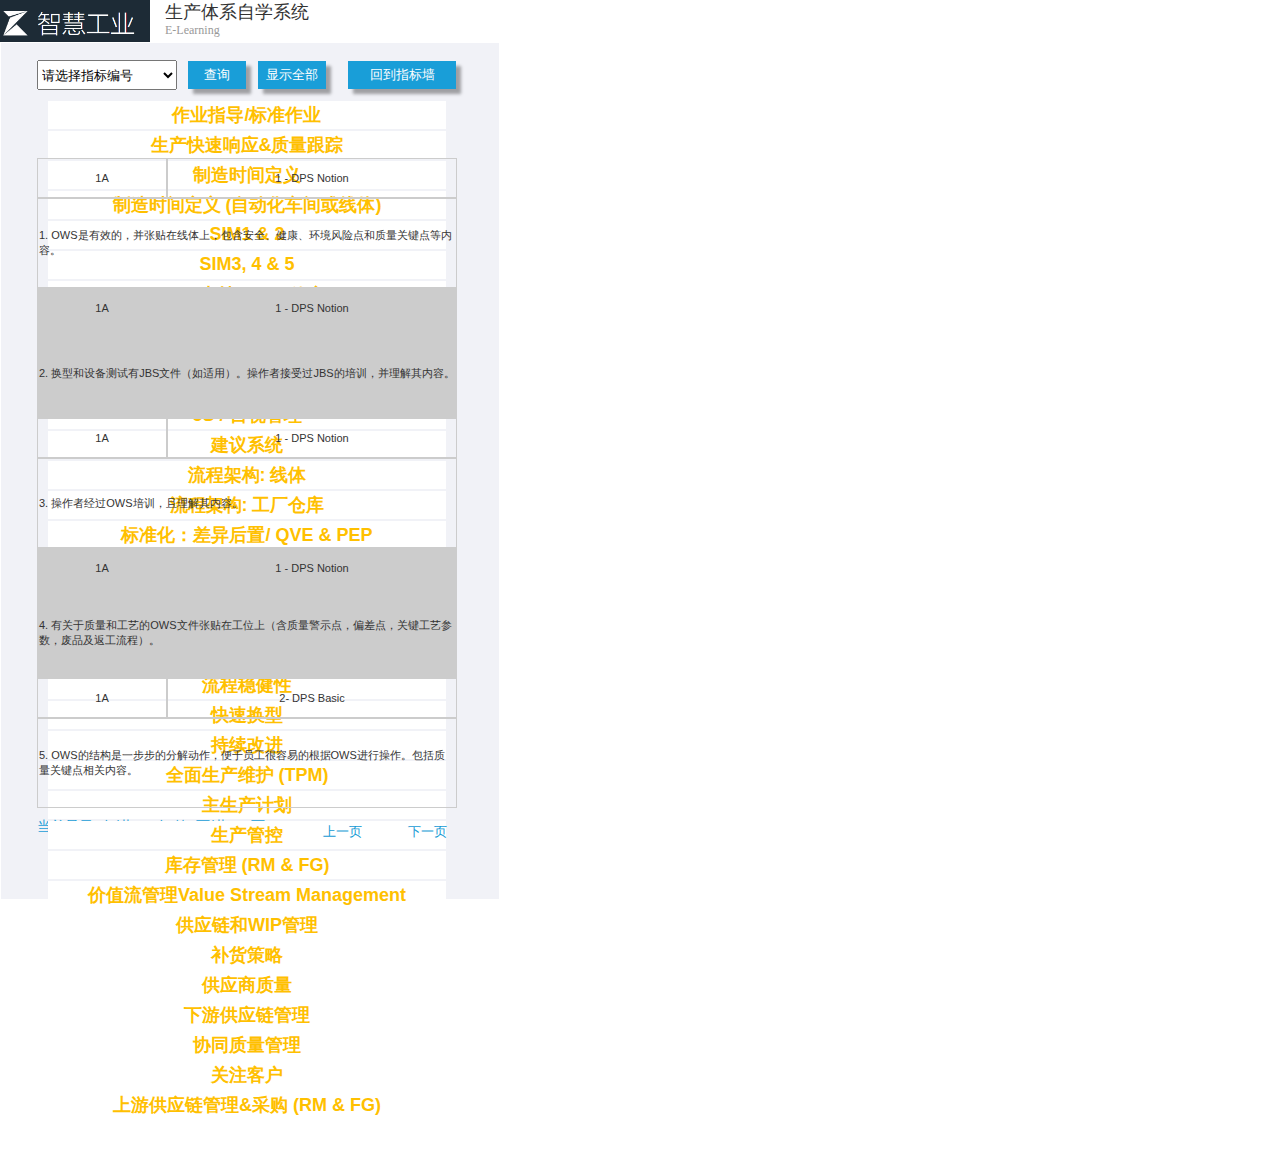
==== detail_-cell.html @ 0a9aace2 "ver1" ====
﻿<!DOCTYPE html>
<html>
  <head>
    <title>detail -cell</title>
    <meta http-equiv="X-UA-Compatible" content="IE=edge"/>
    <meta http-equiv="content-type" content="text/html; charset=utf-8"/>
    <meta name="apple-mobile-web-app-capable" content="yes"/>
    <link href="data/apple-touch-icon.png" rel="apple-touch-icon"/>
    <link href="resources/css/axure_rp_page.css" type="text/css" rel="stylesheet"/>
    <link href="data/styles.css" type="text/css" rel="stylesheet"/>
    <link href="files/detail_-cell/styles.css" type="text/css" rel="stylesheet"/>
    <script src="resources/scripts/jquery-1.7.1.min.js"></script>
    <script src="resources/scripts/jquery-ui-1.8.10.custom.min.js"></script>
    <script src="resources/scripts/axure/axQuery.js"></script>
    <script src="resources/scripts/axure/globals.js"></script>
    <script src="resources/scripts/axutils.js"></script>
    <script src="resources/scripts/axure/annotation.js"></script>
    <script src="resources/scripts/axure/axQuery.std.js"></script>
    <script src="resources/scripts/axure/doc.js"></script>
    <script src="data/document.js"></script>
    <script src="resources/scripts/messagecenter.js"></script>
    <script src="resources/scripts/axure/events.js"></script>
    <script src="resources/scripts/axure/recording.js"></script>
    <script src="resources/scripts/axure/action.js"></script>
    <script src="resources/scripts/axure/expr.js"></script>
    <script src="resources/scripts/axure/geometry.js"></script>
    <script src="resources/scripts/axure/flyout.js"></script>
    <script src="resources/scripts/axure/ie.js"></script>
    <script src="resources/scripts/axure/model.js"></script>
    <script src="resources/scripts/axure/repeater.js"></script>
    <script src="resources/scripts/axure/sto.js"></script>
    <script src="resources/scripts/axure/utils.temp.js"></script>
    <script src="resources/scripts/axure/variables.js"></script>
    <script src="resources/scripts/axure/drag.js"></script>
    <script src="resources/scripts/axure/move.js"></script>
    <script src="resources/scripts/axure/visibility.js"></script>
    <script src="resources/scripts/axure/style.js"></script>
    <script src="resources/scripts/axure/adaptive.js"></script>
    <script src="resources/scripts/axure/tree.js"></script>
    <script src="resources/scripts/axure/init.temp.js"></script>
    <script src="files/detail_-cell/data.js"></script>
    <script src="resources/scripts/axure/legacy.js"></script>
    <script src="resources/scripts/axure/viewer.js"></script>
    <script src="resources/scripts/axure/math.js"></script>
    <script type="text/javascript">
      $axure.utils.getTransparentGifPath = function() { return 'resources/images/transparent.gif'; };
      $axure.utils.getOtherPath = function() { return 'resources/Other.html'; };
      $axure.utils.getReloadPath = function() { return 'resources/reload.html'; };
    </script>
  </head>
  <body>
    <div id="base" class="">

      <!-- Unnamed (phone) -->

      <!-- Unnamed (矩形) -->
      <div id="u1045" class="ax_default box_1">
        <img id="u1045_img" class="img " src="images/index__cell/u700.png"/>
        <!-- Unnamed () -->
        <div id="u1046" class="text" style="display:none; visibility: hidden">
          <p><span></span></p>
        </div>
      </div>

      <!-- Unnamed (图片) -->
      <div id="u1047" class="ax_default _图片">
        <img id="u1047_img" class="img " src="images/index/u25.png"/>
        <!-- Unnamed () -->
        <div id="u1048" class="text" style="display:none; visibility: hidden">
          <p><span></span></p>
        </div>
      </div>

      <!-- Unnamed (矩形) -->
      <div id="u1049" class="ax_default _三级标题">
        <div id="u1049_div" class=""></div>
        <!-- Unnamed () -->
        <div id="u1050" class="text">
          <p><span>生产体系自学系统</span></p>
        </div>
      </div>

      <!-- Unnamed (矩形) -->
      <div id="u1051" class="ax_default _三级标题">
        <div id="u1051_div" class=""></div>
        <!-- Unnamed () -->
        <div id="u1052" class="text">
          <p><span>E-Learning</span></p>
        </div>
      </div>

      <!-- Unnamed (矩形) -->
      <div id="u1053" class="ax_default box_1">
        <img id="u1053_img" class="img " src="images/detail_-cell/u1053.png"/>
        <!-- Unnamed () -->
        <div id="u1054" class="text">
          <p><span>显示全部</span></p>
        </div>
      </div>

      <!-- filter_real (下拉列表框) -->
      <div id="u1055" class="ax_default droplist" data-label="filter_real">
        <select id="u1055_input">
          <option value="请选择指标编号">请选择指标编号</option>
          <option value="1A">1A</option>
          <option value="1B">1B</option>
          <option value="1C">1C</option>
          <option value="1C'">1C'</option>
          <option value="2A">2A</option>
          <option value="2B">2B</option>
          <option value="2C">2C</option>
          <option value="2D">2D</option>
          <option value="3A">3A</option>
          <option value="3B">3B</option>
          <option value="3C">3C</option>
          <option value="3D">3D</option>
          <option value="4A">4A</option>
          <option value="4B">4B</option>
          <option value="4C">4C</option>
          <option value="4D">4D</option>
          <option value="5A">5A</option>
          <option value="5B">5B</option>
          <option value="5C">5C</option>
          <option value="6A">6A</option>
          <option value="6B">6B</option>
          <option value="6C">6C</option>
          <option value="6D">6D</option>
          <option value="7A">7A</option>
          <option value="7B">7B</option>
          <option value="7C">7C</option>
          <option value="8A">8A</option>
          <option value="8B">8B</option>
          <option value="8C">8C</option>
          <option value="9A">9A</option>
          <option value="9B">9B</option>
          <option value="9C">9C</option>
          <option value="9D">9D</option>
          <option value="9E">9E</option>
        </select>
      </div>

      <!-- Listinfo (矩形) -->
      <div id="u1056" class="ax_default label" data-label="Listinfo">
        <div id="u1056_div" class=""></div>
        <!-- Unnamed () -->
        <div id="u1057" class="text" style="display:none; visibility: hidden">
          <p><span></span></p>
        </div>
      </div>

      <!-- 指标名称-cell (中继器) -->
      <div id="u1058" class="ax_default ax_default_hidden" data-label="指标名称-cell" style="display:none; visibility: hidden">
        <script id="u1058_script" type="axure-repeater-template" data-label="指标名称-cell">

          <!-- indexname (矩形) -->
          <div id="u1059" class="ax_default box_1 u1059" data-label="indexname">
            <img id="u1059_img" class="img u1059_img" src="images/detail/indexname_u668.png"/>
            <!-- Unnamed () -->
            <div id="u1060" class="u1060 text" style="display:none; visibility: hidden">
              <p><span></span></p>
            </div>
          </div>

          <!-- indexcode (矩形) -->
          <div id="u1061" class="ax_default box_1 ax_default_hidden u1061" data-label="indexcode" style="display:none; visibility: hidden">
            <div id="u1061_div" class="u1061_div"></div>
            <!-- Unnamed () -->
            <div id="u1062" class="u1062 text" style="display:none; visibility: hidden">
              <p><span></span></p>
            </div>
          </div>
        </script>
        <div id="u1058-1" class="preeval" style="width: 400px; height: 30px;">

          <!-- indexname (矩形) -->
          <div id="u1059-1" class="ax_default box_1 u1059" data-label="indexname" style="visibility: inherit">
            <img id="u1059-1_img" class="img u1059_img" src="images/detail/indexname_u668.png"/>
            <!-- Unnamed () -->
            <div id="u1060-1" class="u1060 text" style="visibility: inherit">
              <p><span>作业指导/标准作业</span></p>
            </div>
          </div>

          <!-- indexcode (矩形) -->
          <div id="u1061-1" class="ax_default box_1 u1061" data-label="indexcode" style="display:none; visibility: hidden">
            <div id="u1061-1_div" class="u1061_div" style="visibility: inherit"></div>
            <!-- Unnamed () -->
            <div id="u1062-1" class="u1062 text" style="visibility: inherit">
              <p><span>1A</span></p>
            </div>
          </div>
        </div>
        <div id="u1058-2" class="preeval" style="width: 400px; height: 30px;">

          <!-- indexname (矩形) -->
          <div id="u1059-2" class="ax_default box_1 u1059" data-label="indexname" style="visibility: inherit">
            <img id="u1059-2_img" class="img u1059_img" src="images/detail/indexname_u668.png"/>
            <!-- Unnamed () -->
            <div id="u1060-2" class="u1060 text" style="visibility: inherit">
              <p><span>生产快速响应&amp;质量跟踪</span></p>
            </div>
          </div>

          <!-- indexcode (矩形) -->
          <div id="u1061-2" class="ax_default box_1 u1061" data-label="indexcode" style="display:none; visibility: hidden">
            <div id="u1061-2_div" class="u1061_div" style="visibility: inherit"></div>
            <!-- Unnamed () -->
            <div id="u1062-2" class="u1062 text" style="visibility: inherit">
              <p><span>1B</span></p>
            </div>
          </div>
        </div>
        <div id="u1058-3" class="preeval" style="width: 400px; height: 30px;">

          <!-- indexname (矩形) -->
          <div id="u1059-3" class="ax_default box_1 u1059" data-label="indexname" style="visibility: inherit">
            <img id="u1059-3_img" class="img u1059_img" src="images/detail/indexname_u668.png"/>
            <!-- Unnamed () -->
            <div id="u1060-3" class="u1060 text" style="visibility: inherit">
              <p><span>制造时间定义</span></p>
            </div>
          </div>

          <!-- indexcode (矩形) -->
          <div id="u1061-3" class="ax_default box_1 u1061" data-label="indexcode" style="display:none; visibility: hidden">
            <div id="u1061-3_div" class="u1061_div" style="visibility: inherit"></div>
            <!-- Unnamed () -->
            <div id="u1062-3" class="u1062 text" style="visibility: inherit">
              <p><span>1C</span></p>
            </div>
          </div>
        </div>
        <div id="u1058-4" class="preeval" style="width: 400px; height: 30px;">

          <!-- indexname (矩形) -->
          <div id="u1059-4" class="ax_default box_1 u1059" data-label="indexname" style="visibility: inherit">
            <img id="u1059-4_img" class="img u1059_img" src="images/detail/indexname_u668.png"/>
            <!-- Unnamed () -->
            <div id="u1060-4" class="u1060 text" style="visibility: inherit">
              <p><span>制造时间定义 (自动化车间或线体)</span></p>
            </div>
          </div>

          <!-- indexcode (矩形) -->
          <div id="u1061-4" class="ax_default box_1 u1061" data-label="indexcode" style="display:none; visibility: hidden">
            <div id="u1061-4_div" class="u1061_div" style="visibility: inherit"></div>
            <!-- Unnamed () -->
            <div id="u1062-4" class="u1062 text" style="visibility: inherit">
              <p><span>1C'</span></p>
            </div>
          </div>
        </div>
        <div id="u1058-5" class="preeval" style="width: 400px; height: 30px;">

          <!-- indexname (矩形) -->
          <div id="u1059-5" class="ax_default box_1 u1059" data-label="indexname" style="visibility: inherit">
            <img id="u1059-5_img" class="img u1059_img" src="images/detail/indexname_u668.png"/>
            <!-- Unnamed () -->
            <div id="u1060-5" class="u1060 text" style="visibility: inherit">
              <p><span>SIM1 &amp; 2</span></p>
            </div>
          </div>

          <!-- indexcode (矩形) -->
          <div id="u1061-5" class="ax_default box_1 u1061" data-label="indexcode" style="display:none; visibility: hidden">
            <div id="u1061-5_div" class="u1061_div" style="visibility: inherit"></div>
            <!-- Unnamed () -->
            <div id="u1062-5" class="u1062 text" style="visibility: inherit">
              <p><span>2A</span></p>
            </div>
          </div>
        </div>
        <div id="u1058-6" class="preeval" style="width: 400px; height: 30px;">

          <!-- indexname (矩形) -->
          <div id="u1059-6" class="ax_default box_1 u1059" data-label="indexname" style="visibility: inherit">
            <img id="u1059-6_img" class="img u1059_img" src="images/detail/indexname_u668.png"/>
            <!-- Unnamed () -->
            <div id="u1060-6" class="u1060 text" style="visibility: inherit">
              <p><span>SIM3, 4 &amp; 5</span></p>
            </div>
          </div>

          <!-- indexcode (矩形) -->
          <div id="u1061-6" class="ax_default box_1 u1061" data-label="indexcode" style="display:none; visibility: hidden">
            <div id="u1061-6_div" class="u1061_div" style="visibility: inherit"></div>
            <!-- Unnamed () -->
            <div id="u1062-6" class="u1062 text" style="visibility: inherit">
              <p><span>2B</span></p>
            </div>
          </div>
        </div>
        <div id="u1058-7" class="preeval" style="width: 400px; height: 30px;">

          <!-- indexname (矩形) -->
          <div id="u1059-7" class="ax_default box_1 u1059" data-label="indexname" style="visibility: inherit">
            <img id="u1059-7_img" class="img u1059_img" src="images/detail/indexname_u668.png"/>
            <!-- Unnamed () -->
            <div id="u1060-7" class="u1060 text" style="visibility: inherit">
              <p><span>SIM支持&amp;MBC效率</span></p>
            </div>
          </div>

          <!-- indexcode (矩形) -->
          <div id="u1061-7" class="ax_default box_1 u1061" data-label="indexcode" style="display:none; visibility: hidden">
            <div id="u1061-7_div" class="u1061_div" style="visibility: inherit"></div>
            <!-- Unnamed () -->
            <div id="u1062-7" class="u1062 text" style="visibility: inherit">
              <p><span>2C</span></p>
            </div>
          </div>
        </div>
        <div id="u1058-8" class="preeval" style="width: 400px; height: 30px;">

          <!-- indexname (矩形) -->
          <div id="u1059-8" class="ax_default box_1 u1059" data-label="indexname" style="visibility: inherit">
            <img id="u1059-8_img" class="img u1059_img" src="images/detail/indexname_u668.png"/>
            <!-- Unnamed () -->
            <div id="u1060-8" class="u1060 text" style="visibility: inherit">
              <p><span>通讯：SIM板和Andon</span></p>
            </div>
          </div>

          <!-- indexcode (矩形) -->
          <div id="u1061-8" class="ax_default box_1 u1061" data-label="indexcode" style="display:none; visibility: hidden">
            <div id="u1061-8_div" class="u1061_div" style="visibility: inherit"></div>
            <!-- Unnamed () -->
            <div id="u1062-8" class="u1062 text" style="visibility: inherit">
              <p><span>2D</span></p>
            </div>
          </div>
        </div>
        <div id="u1058-9" class="preeval" style="width: 400px; height: 30px;">

          <!-- indexname (矩形) -->
          <div id="u1059-9" class="ax_default box_1 u1059" data-label="indexname" style="visibility: inherit">
            <img id="u1059-9_img" class="img u1059_img" src="images/detail/indexname_u668.png"/>
            <!-- Unnamed () -->
            <div id="u1060-9" class="u1060 text" style="visibility: inherit">
              <p><span>人员发展</span></p>
            </div>
          </div>

          <!-- indexcode (矩形) -->
          <div id="u1061-9" class="ax_default box_1 u1061" data-label="indexcode" style="display:none; visibility: hidden">
            <div id="u1061-9_div" class="u1061_div" style="visibility: inherit"></div>
            <!-- Unnamed () -->
            <div id="u1062-9" class="u1062 text" style="visibility: inherit">
              <p><span>3A</span></p>
            </div>
          </div>
        </div>
        <div id="u1058-10" class="preeval" style="width: 400px; height: 30px;">

          <!-- indexname (矩形) -->
          <div id="u1059-10" class="ax_default box_1 u1059" data-label="indexname" style="visibility: inherit">
            <img id="u1059-10_img" class="img u1059_img" src="images/detail/indexname_u668.png"/>
            <!-- Unnamed () -->
            <div id="u1060-10" class="u1060 text" style="visibility: inherit">
              <p><span>培训与发展，多能工与柔性</span></p>
            </div>
          </div>

          <!-- indexcode (矩形) -->
          <div id="u1061-10" class="ax_default box_1 u1061" data-label="indexcode" style="display:none; visibility: hidden">
            <div id="u1061-10_div" class="u1061_div" style="visibility: inherit"></div>
            <!-- Unnamed () -->
            <div id="u1062-10" class="u1062 text" style="visibility: inherit">
              <p><span>3B</span></p>
            </div>
          </div>
        </div>
        <div id="u1058-11" class="preeval" style="width: 400px; height: 30px;">

          <!-- indexname (矩形) -->
          <div id="u1059-11" class="ax_default box_1 u1059" data-label="indexname" style="visibility: inherit">
            <img id="u1059-11_img" class="img u1059_img" src="images/detail/indexname_u668.png"/>
            <!-- Unnamed () -->
            <div id="u1060-11" class="u1060 text" style="visibility: inherit">
              <p><span>5S / 目视管理</span></p>
            </div>
          </div>

          <!-- indexcode (矩形) -->
          <div id="u1061-11" class="ax_default box_1 u1061" data-label="indexcode" style="display:none; visibility: hidden">
            <div id="u1061-11_div" class="u1061_div" style="visibility: inherit"></div>
            <!-- Unnamed () -->
            <div id="u1062-11" class="u1062 text" style="visibility: inherit">
              <p><span>3C</span></p>
            </div>
          </div>
        </div>
        <div id="u1058-12" class="preeval" style="width: 400px; height: 30px;">

          <!-- indexname (矩形) -->
          <div id="u1059-12" class="ax_default box_1 u1059" data-label="indexname" style="visibility: inherit">
            <img id="u1059-12_img" class="img u1059_img" src="images/detail/indexname_u668.png"/>
            <!-- Unnamed () -->
            <div id="u1060-12" class="u1060 text" style="visibility: inherit">
              <p><span>建议系统</span></p>
            </div>
          </div>

          <!-- indexcode (矩形) -->
          <div id="u1061-12" class="ax_default box_1 u1061" data-label="indexcode" style="display:none; visibility: hidden">
            <div id="u1061-12_div" class="u1061_div" style="visibility: inherit"></div>
            <!-- Unnamed () -->
            <div id="u1062-12" class="u1062 text" style="visibility: inherit">
              <p><span>3D</span></p>
            </div>
          </div>
        </div>
        <div id="u1058-13" class="preeval" style="width: 400px; height: 30px;">

          <!-- indexname (矩形) -->
          <div id="u1059-13" class="ax_default box_1 u1059" data-label="indexname" style="visibility: inherit">
            <img id="u1059-13_img" class="img u1059_img" src="images/detail/indexname_u668.png"/>
            <!-- Unnamed () -->
            <div id="u1060-13" class="u1060 text" style="visibility: inherit">
              <p><span>流程架构:&nbsp; 线体</span></p>
            </div>
          </div>

          <!-- indexcode (矩形) -->
          <div id="u1061-13" class="ax_default box_1 u1061" data-label="indexcode" style="display:none; visibility: hidden">
            <div id="u1061-13_div" class="u1061_div" style="visibility: inherit"></div>
            <!-- Unnamed () -->
            <div id="u1062-13" class="u1062 text" style="visibility: inherit">
              <p><span>4A</span></p>
            </div>
          </div>
        </div>
        <div id="u1058-14" class="preeval" style="width: 400px; height: 30px;">

          <!-- indexname (矩形) -->
          <div id="u1059-14" class="ax_default box_1 u1059" data-label="indexname" style="visibility: inherit">
            <img id="u1059-14_img" class="img u1059_img" src="images/detail/indexname_u668.png"/>
            <!-- Unnamed () -->
            <div id="u1060-14" class="u1060 text" style="visibility: inherit">
              <p><span>流程架构:&nbsp; 工厂仓库</span></p>
            </div>
          </div>

          <!-- indexcode (矩形) -->
          <div id="u1061-14" class="ax_default box_1 u1061" data-label="indexcode" style="display:none; visibility: hidden">
            <div id="u1061-14_div" class="u1061_div" style="visibility: inherit"></div>
            <!-- Unnamed () -->
            <div id="u1062-14" class="u1062 text" style="visibility: inherit">
              <p><span>4B</span></p>
            </div>
          </div>
        </div>
        <div id="u1058-15" class="preeval" style="width: 400px; height: 30px;">

          <!-- indexname (矩形) -->
          <div id="u1059-15" class="ax_default box_1 u1059" data-label="indexname" style="visibility: inherit">
            <img id="u1059-15_img" class="img u1059_img" src="images/detail/indexname_u668.png"/>
            <!-- Unnamed () -->
            <div id="u1060-15" class="u1060 text" style="visibility: inherit">
              <p><span>标准化：差异后置/ QVE &amp; PEP</span></p>
            </div>
          </div>

          <!-- indexcode (矩形) -->
          <div id="u1061-15" class="ax_default box_1 u1061" data-label="indexcode" style="display:none; visibility: hidden">
            <div id="u1061-15_div" class="u1061_div" style="visibility: inherit"></div>
            <!-- Unnamed () -->
            <div id="u1062-15" class="u1062 text" style="visibility: inherit">
              <p><span>4C</span></p>
            </div>
          </div>
        </div>
        <div id="u1058-16" class="preeval" style="width: 400px; height: 30px;">

          <!-- indexname (矩形) -->
          <div id="u1059-16" class="ax_default box_1 u1059" data-label="indexname" style="visibility: inherit">
            <img id="u1059-16_img" class="img u1059_img" src="images/detail/indexname_u668.png"/>
            <!-- Unnamed () -->
            <div id="u1060-16" class="u1060 text" style="visibility: inherit">
              <p><span>MPH -疏散和补货流程</span></p>
            </div>
          </div>

          <!-- indexcode (矩形) -->
          <div id="u1061-16" class="ax_default box_1 u1061" data-label="indexcode" style="display:none; visibility: hidden">
            <div id="u1061-16_div" class="u1061_div" style="visibility: inherit"></div>
            <!-- Unnamed () -->
            <div id="u1062-16" class="u1062 text" style="visibility: inherit">
              <p><span>4D</span></p>
            </div>
          </div>
        </div>
        <div id="u1058-17" class="preeval" style="width: 400px; height: 30px;">

          <!-- indexname (矩形) -->
          <div id="u1059-17" class="ax_default box_1 u1059" data-label="indexname" style="visibility: inherit">
            <img id="u1059-17_img" class="img u1059_img" src="images/detail/indexname_u668.png"/>
            <!-- Unnamed () -->
            <div id="u1060-17" class="u1060 text" style="visibility: inherit">
              <p><span>人体工效Ergonomics</span></p>
            </div>
          </div>

          <!-- indexcode (矩形) -->
          <div id="u1061-17" class="ax_default box_1 u1061" data-label="indexcode" style="display:none; visibility: hidden">
            <div id="u1061-17_div" class="u1061_div" style="visibility: inherit"></div>
            <!-- Unnamed () -->
            <div id="u1062-17" class="u1062 text" style="visibility: inherit">
              <p><span>5A</span></p>
            </div>
          </div>
        </div>
        <div id="u1058-18" class="preeval" style="width: 400px; height: 30px;">

          <!-- indexname (矩形) -->
          <div id="u1059-18" class="ax_default box_1 u1059" data-label="indexname" style="visibility: inherit">
            <img id="u1059-18_img" class="img u1059_img" src="images/detail/indexname_u668.png"/>
            <!-- Unnamed () -->
            <div id="u1060-18" class="u1060 text" style="visibility: inherit">
              <p><span>环境</span></p>
            </div>
          </div>

          <!-- indexcode (矩形) -->
          <div id="u1061-18" class="ax_default box_1 u1061" data-label="indexcode" style="display:none; visibility: hidden">
            <div id="u1061-18_div" class="u1061_div" style="visibility: inherit"></div>
            <!-- Unnamed () -->
            <div id="u1062-18" class="u1062 text" style="visibility: inherit">
              <p><span>5B</span></p>
            </div>
          </div>
        </div>
        <div id="u1058-19" class="preeval" style="width: 400px; height: 30px;">

          <!-- indexname (矩形) -->
          <div id="u1059-19" class="ax_default box_1 u1059" data-label="indexname" style="visibility: inherit">
            <img id="u1059-19_img" class="img u1059_img" src="images/detail/indexname_u668.png"/>
            <!-- Unnamed () -->
            <div id="u1060-19" class="u1060 text" style="visibility: inherit">
              <p><span>安全</span></p>
            </div>
          </div>

          <!-- indexcode (矩形) -->
          <div id="u1061-19" class="ax_default box_1 u1061" data-label="indexcode" style="display:none; visibility: hidden">
            <div id="u1061-19_div" class="u1061_div" style="visibility: inherit"></div>
            <!-- Unnamed () -->
            <div id="u1062-19" class="u1062 text" style="visibility: inherit">
              <p><span>5C</span></p>
            </div>
          </div>
        </div>
        <div id="u1058-20" class="preeval" style="width: 400px; height: 30px;">

          <!-- indexname (矩形) -->
          <div id="u1059-20" class="ax_default box_1 u1059" data-label="indexname" style="visibility: inherit">
            <img id="u1059-20_img" class="img u1059_img" src="images/detail/indexname_u668.png"/>
            <!-- Unnamed () -->
            <div id="u1060-20" class="u1060 text" style="visibility: inherit">
              <p><span>流程稳健性</span></p>
            </div>
          </div>

          <!-- indexcode (矩形) -->
          <div id="u1061-20" class="ax_default box_1 u1061" data-label="indexcode" style="display:none; visibility: hidden">
            <div id="u1061-20_div" class="u1061_div" style="visibility: inherit"></div>
            <!-- Unnamed () -->
            <div id="u1062-20" class="u1062 text" style="visibility: inherit">
              <p><span>6A</span></p>
            </div>
          </div>
        </div>
        <div id="u1058-21" class="preeval" style="width: 400px; height: 30px;">

          <!-- indexname (矩形) -->
          <div id="u1059-21" class="ax_default box_1 u1059" data-label="indexname" style="visibility: inherit">
            <img id="u1059-21_img" class="img u1059_img" src="images/detail/indexname_u668.png"/>
            <!-- Unnamed () -->
            <div id="u1060-21" class="u1060 text" style="visibility: inherit">
              <p><span>快速换型</span></p>
            </div>
          </div>

          <!-- indexcode (矩形) -->
          <div id="u1061-21" class="ax_default box_1 u1061" data-label="indexcode" style="display:none; visibility: hidden">
            <div id="u1061-21_div" class="u1061_div" style="visibility: inherit"></div>
            <!-- Unnamed () -->
            <div id="u1062-21" class="u1062 text" style="visibility: inherit">
              <p><span>6B</span></p>
            </div>
          </div>
        </div>
        <div id="u1058-22" class="preeval" style="width: 400px; height: 30px;">

          <!-- indexname (矩形) -->
          <div id="u1059-22" class="ax_default box_1 u1059" data-label="indexname" style="visibility: inherit">
            <img id="u1059-22_img" class="img u1059_img" src="images/detail/indexname_u668.png"/>
            <!-- Unnamed () -->
            <div id="u1060-22" class="u1060 text" style="visibility: inherit">
              <p><span>持续改进</span></p>
            </div>
          </div>

          <!-- indexcode (矩形) -->
          <div id="u1061-22" class="ax_default box_1 u1061" data-label="indexcode" style="display:none; visibility: hidden">
            <div id="u1061-22_div" class="u1061_div" style="visibility: inherit"></div>
            <!-- Unnamed () -->
            <div id="u1062-22" class="u1062 text" style="visibility: inherit">
              <p><span>6C</span></p>
            </div>
          </div>
        </div>
        <div id="u1058-23" class="preeval" style="width: 400px; height: 30px;">

          <!-- indexname (矩形) -->
          <div id="u1059-23" class="ax_default box_1 u1059" data-label="indexname" style="visibility: inherit">
            <img id="u1059-23_img" class="img u1059_img" src="images/detail/indexname_u668.png"/>
            <!-- Unnamed () -->
            <div id="u1060-23" class="u1060 text" style="visibility: inherit">
              <p><span>全面生产维护 (TPM)</span></p>
            </div>
          </div>

          <!-- indexcode (矩形) -->
          <div id="u1061-23" class="ax_default box_1 u1061" data-label="indexcode" style="display:none; visibility: hidden">
            <div id="u1061-23_div" class="u1061_div" style="visibility: inherit"></div>
            <!-- Unnamed () -->
            <div id="u1062-23" class="u1062 text" style="visibility: inherit">
              <p><span>6D</span></p>
            </div>
          </div>
        </div>
        <div id="u1058-24" class="preeval" style="width: 400px; height: 30px;">

          <!-- indexname (矩形) -->
          <div id="u1059-24" class="ax_default box_1 u1059" data-label="indexname" style="visibility: inherit">
            <img id="u1059-24_img" class="img u1059_img" src="images/detail/indexname_u668.png"/>
            <!-- Unnamed () -->
            <div id="u1060-24" class="u1060 text" style="visibility: inherit">
              <p><span>主生产计划</span></p>
            </div>
          </div>

          <!-- indexcode (矩形) -->
          <div id="u1061-24" class="ax_default box_1 u1061" data-label="indexcode" style="display:none; visibility: hidden">
            <div id="u1061-24_div" class="u1061_div" style="visibility: inherit"></div>
            <!-- Unnamed () -->
            <div id="u1062-24" class="u1062 text" style="visibility: inherit">
              <p><span>7A</span></p>
            </div>
          </div>
        </div>
        <div id="u1058-25" class="preeval" style="width: 400px; height: 30px;">

          <!-- indexname (矩形) -->
          <div id="u1059-25" class="ax_default box_1 u1059" data-label="indexname" style="visibility: inherit">
            <img id="u1059-25_img" class="img u1059_img" src="images/detail/indexname_u668.png"/>
            <!-- Unnamed () -->
            <div id="u1060-25" class="u1060 text" style="visibility: inherit">
              <p><span>生产管控</span></p>
            </div>
          </div>

          <!-- indexcode (矩形) -->
          <div id="u1061-25" class="ax_default box_1 u1061" data-label="indexcode" style="display:none; visibility: hidden">
            <div id="u1061-25_div" class="u1061_div" style="visibility: inherit"></div>
            <!-- Unnamed () -->
            <div id="u1062-25" class="u1062 text" style="visibility: inherit">
              <p><span>7B</span></p>
            </div>
          </div>
        </div>
        <div id="u1058-26" class="preeval" style="width: 400px; height: 30px;">

          <!-- indexname (矩形) -->
          <div id="u1059-26" class="ax_default box_1 u1059" data-label="indexname" style="visibility: inherit">
            <img id="u1059-26_img" class="img u1059_img" src="images/detail/indexname_u668.png"/>
            <!-- Unnamed () -->
            <div id="u1060-26" class="u1060 text" style="visibility: inherit">
              <p><span>库存管理 (RM &amp; FG)</span></p>
            </div>
          </div>

          <!-- indexcode (矩形) -->
          <div id="u1061-26" class="ax_default box_1 u1061" data-label="indexcode" style="display:none; visibility: hidden">
            <div id="u1061-26_div" class="u1061_div" style="visibility: inherit"></div>
            <!-- Unnamed () -->
            <div id="u1062-26" class="u1062 text" style="visibility: inherit">
              <p><span>7C</span></p>
            </div>
          </div>
        </div>
        <div id="u1058-27" class="preeval" style="width: 400px; height: 30px;">

          <!-- indexname (矩形) -->
          <div id="u1059-27" class="ax_default box_1 u1059" data-label="indexname" style="visibility: inherit">
            <img id="u1059-27_img" class="img u1059_img" src="images/detail/indexname_u668.png"/>
            <!-- Unnamed () -->
            <div id="u1060-27" class="u1060 text" style="visibility: inherit">
              <p><span>价值流管理Value Stream Management</span></p>
            </div>
          </div>

          <!-- indexcode (矩形) -->
          <div id="u1061-27" class="ax_default box_1 u1061" data-label="indexcode" style="display:none; visibility: hidden">
            <div id="u1061-27_div" class="u1061_div" style="visibility: inherit"></div>
            <!-- Unnamed () -->
            <div id="u1062-27" class="u1062 text" style="visibility: inherit">
              <p><span>8A</span></p>
            </div>
          </div>
        </div>
        <div id="u1058-28" class="preeval" style="width: 400px; height: 30px;">

          <!-- indexname (矩形) -->
          <div id="u1059-28" class="ax_default box_1 u1059" data-label="indexname" style="visibility: inherit">
            <img id="u1059-28_img" class="img u1059_img" src="images/detail/indexname_u668.png"/>
            <!-- Unnamed () -->
            <div id="u1060-28" class="u1060 text" style="visibility: inherit">
              <p><span>供应链和WIP管理</span></p>
            </div>
          </div>

          <!-- indexcode (矩形) -->
          <div id="u1061-28" class="ax_default box_1 u1061" data-label="indexcode" style="display:none; visibility: hidden">
            <div id="u1061-28_div" class="u1061_div" style="visibility: inherit"></div>
            <!-- Unnamed () -->
            <div id="u1062-28" class="u1062 text" style="visibility: inherit">
              <p><span>8B</span></p>
            </div>
          </div>
        </div>
        <div id="u1058-29" class="preeval" style="width: 400px; height: 30px;">

          <!-- indexname (矩形) -->
          <div id="u1059-29" class="ax_default box_1 u1059" data-label="indexname" style="visibility: inherit">
            <img id="u1059-29_img" class="img u1059_img" src="images/detail/indexname_u668.png"/>
            <!-- Unnamed () -->
            <div id="u1060-29" class="u1060 text" style="visibility: inherit">
              <p><span>补货策略</span></p>
            </div>
          </div>

          <!-- indexcode (矩形) -->
          <div id="u1061-29" class="ax_default box_1 u1061" data-label="indexcode" style="display:none; visibility: hidden">
            <div id="u1061-29_div" class="u1061_div" style="visibility: inherit"></div>
            <!-- Unnamed () -->
            <div id="u1062-29" class="u1062 text" style="visibility: inherit">
              <p><span>8C</span></p>
            </div>
          </div>
        </div>
        <div id="u1058-30" class="preeval" style="width: 400px; height: 30px;">

          <!-- indexname (矩形) -->
          <div id="u1059-30" class="ax_default box_1 u1059" data-label="indexname" style="visibility: inherit">
            <img id="u1059-30_img" class="img u1059_img" src="images/detail/indexname_u668.png"/>
            <!-- Unnamed () -->
            <div id="u1060-30" class="u1060 text" style="visibility: inherit">
              <p><span>供应商质量</span></p>
            </div>
          </div>

          <!-- indexcode (矩形) -->
          <div id="u1061-30" class="ax_default box_1 u1061" data-label="indexcode" style="display:none; visibility: hidden">
            <div id="u1061-30_div" class="u1061_div" style="visibility: inherit"></div>
            <!-- Unnamed () -->
            <div id="u1062-30" class="u1062 text" style="visibility: inherit">
              <p><span>9A</span></p>
            </div>
          </div>
        </div>
        <div id="u1058-31" class="preeval" style="width: 400px; height: 30px;">

          <!-- indexname (矩形) -->
          <div id="u1059-31" class="ax_default box_1 u1059" data-label="indexname" style="visibility: inherit">
            <img id="u1059-31_img" class="img u1059_img" src="images/detail/indexname_u668.png"/>
            <!-- Unnamed () -->
            <div id="u1060-31" class="u1060 text" style="visibility: inherit">
              <p><span>下游供应链管理</span></p>
            </div>
          </div>

          <!-- indexcode (矩形) -->
          <div id="u1061-31" class="ax_default box_1 u1061" data-label="indexcode" style="display:none; visibility: hidden">
            <div id="u1061-31_div" class="u1061_div" style="visibility: inherit"></div>
            <!-- Unnamed () -->
            <div id="u1062-31" class="u1062 text" style="visibility: inherit">
              <p><span>9B</span></p>
            </div>
          </div>
        </div>
        <div id="u1058-32" class="preeval" style="width: 400px; height: 30px;">

          <!-- indexname (矩形) -->
          <div id="u1059-32" class="ax_default box_1 u1059" data-label="indexname" style="visibility: inherit">
            <img id="u1059-32_img" class="img u1059_img" src="images/detail/indexname_u668.png"/>
            <!-- Unnamed () -->
            <div id="u1060-32" class="u1060 text" style="visibility: inherit">
              <p><span>协同质量管理</span></p>
            </div>
          </div>

          <!-- indexcode (矩形) -->
          <div id="u1061-32" class="ax_default box_1 u1061" data-label="indexcode" style="display:none; visibility: hidden">
            <div id="u1061-32_div" class="u1061_div" style="visibility: inherit"></div>
            <!-- Unnamed () -->
            <div id="u1062-32" class="u1062 text" style="visibility: inherit">
              <p><span>9C</span></p>
            </div>
          </div>
        </div>
        <div id="u1058-33" class="preeval" style="width: 400px; height: 30px;">

          <!-- indexname (矩形) -->
          <div id="u1059-33" class="ax_default box_1 u1059" data-label="indexname" style="visibility: inherit">
            <img id="u1059-33_img" class="img u1059_img" src="images/detail/indexname_u668.png"/>
            <!-- Unnamed () -->
            <div id="u1060-33" class="u1060 text" style="visibility: inherit">
              <p><span>关注客户</span></p>
            </div>
          </div>

          <!-- indexcode (矩形) -->
          <div id="u1061-33" class="ax_default box_1 u1061" data-label="indexcode" style="display:none; visibility: hidden">
            <div id="u1061-33_div" class="u1061_div" style="visibility: inherit"></div>
            <!-- Unnamed () -->
            <div id="u1062-33" class="u1062 text" style="visibility: inherit">
              <p><span>9D</span></p>
            </div>
          </div>
        </div>
        <div id="u1058-34" class="preeval" style="width: 400px; height: 30px;">

          <!-- indexname (矩形) -->
          <div id="u1059-34" class="ax_default box_1 u1059" data-label="indexname" style="visibility: inherit">
            <img id="u1059-34_img" class="img u1059_img" src="images/detail/indexname_u668.png"/>
            <!-- Unnamed () -->
            <div id="u1060-34" class="u1060 text" style="visibility: inherit">
              <p><span>上游供应链管理&amp;采购 (RM &amp; FG)</span></p>
            </div>
          </div>

          <!-- indexcode (矩形) -->
          <div id="u1061-34" class="ax_default box_1 u1061" data-label="indexcode" style="display:none; visibility: hidden">
            <div id="u1061-34_div" class="u1061_div" style="visibility: inherit"></div>
            <!-- Unnamed () -->
            <div id="u1062-34" class="u1062 text" style="visibility: inherit">
              <p><span>9E</span></p>
            </div>
          </div>
        </div>
        <div id="u1058-35" class="preeval" style="width: 400px; height: 30px;">

          <!-- indexname (矩形) -->
          <div id="u1059-35" class="ax_default box_1 u1059" data-label="indexname" style="visibility: inherit">
            <img id="u1059-35_img" class="img u1059_img" src="images/detail/indexname_u668.png"/>
            <!-- Unnamed () -->
            <div id="u1060-35" class="u1060 text" style="display:none; visibility: hidden">
              <p><span></span></p>
            </div>
          </div>

          <!-- indexcode (矩形) -->
          <div id="u1061-35" class="ax_default box_1 u1061" data-label="indexcode" style="display:none; visibility: hidden">
            <div id="u1061-35_div" class="u1061_div" style="visibility: inherit"></div>
            <!-- Unnamed () -->
            <div id="u1062-35" class="u1062 text" style="display:none; visibility: hidden">
              <p><span></span></p>
            </div>
          </div>
        </div>
      </div>

      <!-- 详细指标-cell (中继器) -->
      <div id="u1063" class="ax_default" data-label="详细指标-cell">
        <script id="u1063_script" type="axure-repeater-template" data-label="详细指标-cell">

          <!-- indexcode (矩形) -->
          <div id="u1064" class="ax_default box_1 u1064" data-label="indexcode">
            <div id="u1064_div" class="u1064_div"></div>
            <!-- Unnamed () -->
            <div id="u1065" class="u1065 text" style="display:none; visibility: hidden">
              <p><span></span></p>
            </div>
          </div>

          <!-- DPS_DEGREE (矩形) -->
          <div id="u1066" class="ax_default box_1 u1066" data-label="DPS_DEGREE">
            <div id="u1066_div" class="u1066_div"></div>
            <!-- Unnamed () -->
            <div id="u1067" class="u1067 text" style="display:none; visibility: hidden">
              <p><span></span></p>
            </div>
          </div>

          <!-- DPS_DESC (矩形) -->
          <div id="u1068" class="ax_default box_1 u1068" data-label="DPS_DESC">
            <div id="u1068_div" class="u1068_div"></div>
            <!-- Unnamed () -->
            <div id="u1069" class="u1069 text" style="display:none; visibility: hidden">
              <p><span></span></p>
            </div>
          </div>

          <!-- kpinum (矩形) -->
          <div id="u1070" class="ax_default box_1 ax_default_hidden u1070" data-label="kpinum" style="display:none; visibility: hidden">
            <div id="u1070_div" class="u1070_div"></div>
            <!-- Unnamed () -->
            <div id="u1071" class="u1071 text" style="display:none; visibility: hidden">
              <p><span></span></p>
            </div>
          </div>
        </script>
        <div id="u1063-1" class="preeval" style="width: 420px; height: 130px;">

          <!-- indexcode (矩形) -->
          <div id="u1064-1" class="ax_default box_1 u1064" data-label="indexcode" style="visibility: inherit">
            <div id="u1064-1_div" class="u1064_div" style="visibility: inherit"></div>
            <!-- Unnamed () -->
            <div id="u1065-1" class="u1065 text" style="visibility: inherit">
              <p><span>1A</span></p>
            </div>
          </div>

          <!-- DPS_DEGREE (矩形) -->
          <div id="u1066-1" class="ax_default box_1 u1066" data-label="DPS_DEGREE" style="visibility: inherit">
            <div id="u1066-1_div" class="u1066_div" style="visibility: inherit"></div>
            <!-- Unnamed () -->
            <div id="u1067-1" class="u1067 text" style="visibility: inherit">
              <p><span>1 - DPS Notion</span></p>
            </div>
          </div>

          <!-- DPS_DESC (矩形) -->
          <div id="u1068-1" class="ax_default box_1 u1068" data-label="DPS_DESC" style="visibility: inherit">
            <div id="u1068-1_div" class="u1068_div" style="visibility: inherit"></div>
            <!-- Unnamed () -->
            <div id="u1069-1" class="u1069 text" style="visibility: inherit">
              <p><span>1.&nbsp; OWS是有效的，并张贴在线体上，包含安全、健康、环境风险点和质量关键点等内容。</span></p>
            </div>
          </div>

          <!-- kpinum (矩形) -->
          <div id="u1070-1" class="ax_default box_1 u1070" data-label="kpinum" style="display:none; visibility: hidden">
            <div id="u1070-1_div" class="u1070_div" style="visibility: inherit"></div>
            <!-- Unnamed () -->
            <div id="u1071-1" class="u1071 text" style="visibility: inherit">
              <p><span>1</span></p>
            </div>
          </div>
        </div>
        <div id="u1063-2" class="preeval" style="width: 420px; height: 130px;">

          <!-- indexcode (矩形) -->
          <div id="u1064-2" class="ax_default box_1 u1064" data-label="indexcode" style="visibility: inherit">
            <div id="u1064-2_div" class="u1064_div" style="visibility: inherit"></div>
            <!-- Unnamed () -->
            <div id="u1065-2" class="u1065 text" style="visibility: inherit">
              <p><span>1A</span></p>
            </div>
          </div>

          <!-- DPS_DEGREE (矩形) -->
          <div id="u1066-2" class="ax_default box_1 u1066" data-label="DPS_DEGREE" style="visibility: inherit">
            <div id="u1066-2_div" class="u1066_div" style="visibility: inherit"></div>
            <!-- Unnamed () -->
            <div id="u1067-2" class="u1067 text" style="visibility: inherit">
              <p><span>1 - DPS Notion</span></p>
            </div>
          </div>

          <!-- DPS_DESC (矩形) -->
          <div id="u1068-2" class="ax_default box_1 u1068" data-label="DPS_DESC" style="visibility: inherit">
            <div id="u1068-2_div" class="u1068_div" style="visibility: inherit"></div>
            <!-- Unnamed () -->
            <div id="u1069-2" class="u1069 text" style="visibility: inherit">
              <p><span>2. 换型和设备测试有JBS文件（如适用）。操作者接受过JBS的培训，并理解其内容。</span></p>
            </div>
          </div>

          <!-- kpinum (矩形) -->
          <div id="u1070-2" class="ax_default box_1 u1070" data-label="kpinum" style="display:none; visibility: hidden">
            <div id="u1070-2_div" class="u1070_div" style="visibility: inherit"></div>
            <!-- Unnamed () -->
            <div id="u1071-2" class="u1071 text" style="visibility: inherit">
              <p><span>2</span></p>
            </div>
          </div>
        </div>
        <div id="u1063-3" class="preeval" style="width: 420px; height: 130px;">

          <!-- indexcode (矩形) -->
          <div id="u1064-3" class="ax_default box_1 u1064" data-label="indexcode" style="visibility: inherit">
            <div id="u1064-3_div" class="u1064_div" style="visibility: inherit"></div>
            <!-- Unnamed () -->
            <div id="u1065-3" class="u1065 text" style="visibility: inherit">
              <p><span>1A</span></p>
            </div>
          </div>

          <!-- DPS_DEGREE (矩形) -->
          <div id="u1066-3" class="ax_default box_1 u1066" data-label="DPS_DEGREE" style="visibility: inherit">
            <div id="u1066-3_div" class="u1066_div" style="visibility: inherit"></div>
            <!-- Unnamed () -->
            <div id="u1067-3" class="u1067 text" style="visibility: inherit">
              <p><span>1 - DPS Notion</span></p>
            </div>
          </div>

          <!-- DPS_DESC (矩形) -->
          <div id="u1068-3" class="ax_default box_1 u1068" data-label="DPS_DESC" style="visibility: inherit">
            <div id="u1068-3_div" class="u1068_div" style="visibility: inherit"></div>
            <!-- Unnamed () -->
            <div id="u1069-3" class="u1069 text" style="visibility: inherit">
              <p><span>3. 操作者经过OWS培训，且理解其内容。</span></p>
            </div>
          </div>

          <!-- kpinum (矩形) -->
          <div id="u1070-3" class="ax_default box_1 u1070" data-label="kpinum" style="display:none; visibility: hidden">
            <div id="u1070-3_div" class="u1070_div" style="visibility: inherit"></div>
            <!-- Unnamed () -->
            <div id="u1071-3" class="u1071 text" style="visibility: inherit">
              <p><span>3</span></p>
            </div>
          </div>
        </div>
        <div id="u1063-4" class="preeval" style="width: 420px; height: 130px;">

          <!-- indexcode (矩形) -->
          <div id="u1064-4" class="ax_default box_1 u1064" data-label="indexcode" style="visibility: inherit">
            <div id="u1064-4_div" class="u1064_div" style="visibility: inherit"></div>
            <!-- Unnamed () -->
            <div id="u1065-4" class="u1065 text" style="visibility: inherit">
              <p><span>1A</span></p>
            </div>
          </div>

          <!-- DPS_DEGREE (矩形) -->
          <div id="u1066-4" class="ax_default box_1 u1066" data-label="DPS_DEGREE" style="visibility: inherit">
            <div id="u1066-4_div" class="u1066_div" style="visibility: inherit"></div>
            <!-- Unnamed () -->
            <div id="u1067-4" class="u1067 text" style="visibility: inherit">
              <p><span>1 - DPS Notion</span></p>
            </div>
          </div>

          <!-- DPS_DESC (矩形) -->
          <div id="u1068-4" class="ax_default box_1 u1068" data-label="DPS_DESC" style="visibility: inherit">
            <div id="u1068-4_div" class="u1068_div" style="visibility: inherit"></div>
            <!-- Unnamed () -->
            <div id="u1069-4" class="u1069 text" style="visibility: inherit">
              <p><span>4.&nbsp; 有关于质量和工艺的OWS文件张贴在工位上（含质量警示点，偏差点，关键工艺参数，废品及返工流程）。</span></p>
            </div>
          </div>

          <!-- kpinum (矩形) -->
          <div id="u1070-4" class="ax_default box_1 u1070" data-label="kpinum" style="display:none; visibility: hidden">
            <div id="u1070-4_div" class="u1070_div" style="visibility: inherit"></div>
            <!-- Unnamed () -->
            <div id="u1071-4" class="u1071 text" style="visibility: inherit">
              <p><span>4</span></p>
            </div>
          </div>
        </div>
        <div id="u1063-5" class="preeval" style="width: 420px; height: 130px;">

          <!-- indexcode (矩形) -->
          <div id="u1064-5" class="ax_default box_1 u1064" data-label="indexcode" style="visibility: inherit">
            <div id="u1064-5_div" class="u1064_div" style="visibility: inherit"></div>
            <!-- Unnamed () -->
            <div id="u1065-5" class="u1065 text" style="visibility: inherit">
              <p><span>1A</span></p>
            </div>
          </div>

          <!-- DPS_DEGREE (矩形) -->
          <div id="u1066-5" class="ax_default box_1 u1066" data-label="DPS_DEGREE" style="visibility: inherit">
            <div id="u1066-5_div" class="u1066_div" style="visibility: inherit"></div>
            <!-- Unnamed () -->
            <div id="u1067-5" class="u1067 text" style="visibility: inherit">
              <p><span>2- DPS Basic</span></p>
            </div>
          </div>

          <!-- DPS_DESC (矩形) -->
          <div id="u1068-5" class="ax_default box_1 u1068" data-label="DPS_DESC" style="visibility: inherit">
            <div id="u1068-5_div" class="u1068_div" style="visibility: inherit"></div>
            <!-- Unnamed () -->
            <div id="u1069-5" class="u1069 text" style="visibility: inherit">
              <p><span>5.&nbsp; OWS的结构是一步步的分解动作，便于员工很容易的根据OWS进行操作。包括质量关键点相关内容。</span></p>
            </div>
          </div>

          <!-- kpinum (矩形) -->
          <div id="u1070-5" class="ax_default box_1 u1070" data-label="kpinum" style="display:none; visibility: hidden">
            <div id="u1070-5_div" class="u1070_div" style="visibility: inherit"></div>
            <!-- Unnamed () -->
            <div id="u1071-5" class="u1071 text" style="visibility: inherit">
              <p><span>5</span></p>
            </div>
          </div>
        </div>
      </div>

      <!-- Unnamed (矩形) -->
      <div id="u1072" class="ax_default box_1">
        <img id="u1072_img" class="img " src="images/detail_-cell/u1072.png"/>
        <!-- Unnamed () -->
        <div id="u1073" class="text">
          <p><span>查询</span></p>
        </div>
      </div>

      <!-- Unnamed (矩形) -->
      <div id="u1074" class="ax_default box_1">
        <img id="u1074_img" class="img " src="images/index/u632.png"/>
        <!-- Unnamed () -->
        <div id="u1075" class="text">
          <p><span>回到指标墙</span></p>
        </div>
      </div>

      <!-- Unnamed (矩形) -->
      <div id="u1076" class="ax_default link_button">
        <div id="u1076_div" class=""></div>
        <!-- Unnamed () -->
        <div id="u1077" class="text">
          <p><span>上一页</span></p>
        </div>
      </div>

      <!-- Unnamed (矩形) -->
      <div id="u1078" class="ax_default link_button">
        <div id="u1078_div" class=""></div>
        <!-- Unnamed () -->
        <div id="u1079" class="text">
          <p><span>下一页</span></p>
        </div>
      </div>
    </div>
  </body>
</html>
---- resources/css/axure_rp_page.css ----
﻿/* so the window resize fires within a frame in IE7 */
html, body {
    height: 100%;
}

a {
    color: inherit;
}

p {
    margin: 0px;
    text-rendering: optimizeLegibility;
    font-feature-settings: "kern" 1;
    -webkit-font-feature-settings: "kern";
    -moz-font-feature-settings: "kern";
    -moz-font-feature-settings: "kern=1";
    font-kerning: normal;
}

iframe {
    background: #FFFFFF;
}

/* to match IE with C, FF */
input {
    padding: 1px 0px 1px 0px;
    box-sizing: border-box;
    -moz-box-sizing: border-box;
}

textarea {
    margin: 0px;
    box-sizing: border-box;
    -moz-box-sizing: border-box;
}

div.intcases {
    font-family: arial; 
    font-size: 12px;
    text-align:left; 
    border:1px solid #AAA; 
    background:#FFF none repeat scroll 0% 0%; 
    z-index:9999; 
    visibility:hidden; 
    position:absolute;
    padding: 0px;
    border-radius: 3px;
    white-space: nowrap;
}

div.intcaselink {
    cursor: pointer;
    padding: 3px 8px 3px 8px;
    margin: 5px;
    background:#EEE none repeat scroll 0% 0%; 
    border:1px solid #AAA;
    border-radius: 3px;
}

div.refpageimage {
    position: absolute;
    left: 0px;
    top: 0px;
    font-size: 0px;
    width: 16px;
    height: 16px;
    cursor: pointer;
    background-image: url(images/newwindow.gif);
    background-repeat: no-repeat;
}

div.annnoteimage {
    position: absolute;
    left: 0px;
    top: 0px;
    font-size: 0px;
    /*width: 16px;
    height: 12px;*/
    cursor: help;
    /*background-image: url(images/note.gif);*/
    /*background-repeat: no-repeat;*/
    width: 13px;
    height: 12px;
    padding-top: 1px;
    text-align: center;
    background-color: #138CDD;
    -moz-box-shadow: 1px 1px 3px #aaa;
    -webkit-box-shadow: 1px 1px 3px #aaa;
    box-shadow: 1px 1px 3px #aaa;
}

div.annnoteline {
    display: inline-block;
    width: 9px;
    height: 1px;
    border-bottom: 1px solid white;
    margin-top: 1px;
}

div.annnotelabel {
    position: absolute;
    left: 0px;
    top: 0px;
    font-family: Helvetica,Arial;
    font-size: 10px;
    /*border: 1px solid rgb(166,221,242);*/
    cursor: help;
    /*background:rgb(0,157,217) none repeat scroll 0% 0%;*/ 
    padding: 1px 3px 1px 3px;
    white-space: nowrap;
    color: white;
    
    background-color: #138CDD;
    -moz-box-shadow: 1px 1px 3px #aaa;
    -webkit-box-shadow: 1px 1px 3px #aaa;
    box-shadow: 1px 1px 3px #aaa;
}

.annotation {
    font-size: 12px;
    padding-left: 2px;
    margin-bottom: 5px;
}

.annotationName {
    /*font-size: 13px;
    font-weight: bold;
    margin-bottom: 3px;
    white-space: nowrap;*/

    font-family: 'Trebuchet MS';
    font-size: 14px;
    font-weight: bold;
    margin-bottom: 5px;
    white-space: nowrap;
}

.annotationValue {
    font-family: Arial, Helvetica, Sans-Serif;
    font-size: 12px;
    color: #4a4a4a;
    line-height: 21px;
    margin-bottom: 20px;
}

.noteLink {
    text-decoration: inherit;
    color: inherit;
}

.noteLink:hover {
    background-color: white;
}

/* this is a fix for the issue where dialogs jump around and takes the text-align from the body */
.dialogFix {
    position:absolute;
    text-align:left;
    border: 1px solid #8f949a;
}


@keyframes pulsate {
  from {
    box-shadow: 0 0 10px #15d6ba;
  }
  to {
    box-shadow: 0 0 20px #15d6ba;
  }
}

@-webkit-keyframes pulsate {
  from {
    -webkit-box-shadow: 0 0 10px #15d6ba;
    box-shadow: 0 0 10px #15d6ba;
  }
  to {
    -webkit-box-shadow: 0 0 20px #15d6ba;
    box-shadow: 0 0 20px #15d6ba;
  }
}
 
@-moz-keyframes pulsate {
  from {
    -moz-box-shadow: 0 0 10px #15d6ba;
    box-shadow: 0 0 10px #15d6ba;
  }
  to {
    -moz-box-shadow: 0 0 20px #15d6ba;
    box-shadow: 0 0 20px #15d6ba;
  }
}

.legacyPulsateBorder {
    /*border: 5px solid #15d6ba;
    margin: -5px;*/
    -moz-box-shadow: 0 0 10px 3px #15d6ba;
    box-shadow: 0 0 10px 3px #15d6ba;
}

.pulsateBorder {
  animation-name: pulsate;
  animation-timing-function: ease-in-out;
  animation-duration: 0.9s;
  animation-iteration-count: infinite;
  animation-direction: alternate;
  
  -webkit-animation-name: pulsate;
  -webkit-animation-timing-function: ease-in-out;
  -webkit-animation-duration: 0.9s;
  -webkit-animation-iteration-count: infinite;
  -webkit-animation-direction: alternate;

  -moz-animation-name: pulsate;
  -moz-animation-timing-function: ease-in-out;
  -moz-animation-duration: 0.9s;
  -moz-animation-iteration-count: infinite;
  -moz-animation-direction: alternate;
}

.ax_default_hidden, .ax_default_unplaced{
    display: none;
    visibility: hidden;
}

.widgetNoteSelected {
    -moz-box-shadow: 0 0 10px 3px #138CDD;
    box-shadow: 0 0 10px 3px #138CDD;
    /*-moz-box-shadow: 0 0 20px #3915d6;
    box-shadow: 0 0 20px #3915d6;*/
    /*border: 3px solid #3915d6;*/
    /*margin: -3px;*/
}


.singleImg {
    display: none;
    visibility: hidden;
}
---- data/styles.css ----
﻿.ax_default {
  font-family:'Arial Normal', 'Arial';
  font-weight:400;
  font-style:normal;
  font-size:13px;
  color:#333333;
  text-align:center;
  line-height:normal;
}
.box_1 {
}
.box_2 {
}
._图片 {
}
.link_button {
  color:#169BD5;
}
._一级标题 {
  font-family:'Arial Normal', 'Arial';
  font-weight:bold;
  font-style:normal;
  font-size:32px;
  text-align:left;
}
._二级标题 {
  font-family:'Arial Normal', 'Arial';
  font-weight:bold;
  font-style:normal;
  font-size:24px;
  text-align:left;
}
._三级标题 {
  font-family:'Arial Normal', 'Arial';
  font-weight:bold;
  font-style:normal;
  font-size:18px;
  text-align:left;
}
._四级标题 {
  font-family:'Arial Normal', 'Arial';
  font-weight:bold;
  font-style:normal;
  font-size:14px;
  text-align:left;
}
._五级标题 {
  font-family:'Arial Normal', 'Arial';
  font-weight:bold;
  font-style:normal;
  text-align:left;
}
._六级标题 {
  font-family:'Arial Normal', 'Arial';
  font-weight:bold;
  font-style:normal;
  font-size:10px;
  text-align:left;
}
.label {
  font-size:14px;
  text-align:left;
}
._文本段落 {
  text-align:left;
}
.line {
}
.text_field {
  color:#000000;
  text-align:left;
}
.text_area {
  color:#000000;
  text-align:left;
}
.droplist {
  color:#000000;
  text-align:left;
}
.checkbox {
  text-align:left;
}
.radio_button {
  text-align:left;
}
._流程形状 {
}
.tree_node {
  text-align:left;
}
.table_cell {
}
.icon {
}
._文本框 {
  color:#000000;
  text-align:left;
}
._形状 {
}
---- files/detail_-cell/styles.css ----
﻿body {
  margin:0px;
  background-image:none;
  position:static;
  left:auto;
  width:500px;
  margin-left:0;
  margin-right:0;
  text-align:left;
}
#base {
  position:absolute;
  z-index:0;
}
#u1045_img {
  position:absolute;
  left:0px;
  top:0px;
  width:500px;
  height:858px;
}
#u1045 {
  position:absolute;
  left:0px;
  top:42px;
  width:500px;
  height:858px;
}
#u1046 {
  position:absolute;
  left:2px;
  top:421px;
  width:496px;
  visibility:hidden;
  word-wrap:break-word;
}
#u1047_img {
  position:absolute;
  left:0px;
  top:0px;
  width:150px;
  height:42px;
}
#u1047 {
  position:absolute;
  left:0px;
  top:0px;
  width:150px;
  height:42px;
}
#u1048 {
  position:absolute;
  left:2px;
  top:13px;
  width:146px;
  visibility:hidden;
  word-wrap:break-word;
}
#u1049_div {
  position:absolute;
  left:0px;
  top:0px;
  width:145px;
  height:23px;
  background:inherit;
  background-color:rgba(255, 255, 255, 0);
  border:none;
  border-radius:0px;
  -moz-box-shadow:none;
  -webkit-box-shadow:none;
  box-shadow:none;
  font-family:'微软雅黑';
  font-weight:400;
  font-style:normal;
}
#u1049 {
  position:absolute;
  left:165px;
  top:0px;
  width:145px;
  height:23px;
  font-family:'微软雅黑';
  font-weight:400;
  font-style:normal;
}
#u1050 {
  position:absolute;
  left:0px;
  top:0px;
  width:145px;
  white-space:nowrap;
}
#u1051_div {
  position:absolute;
  left:0px;
  top:0px;
  width:109px;
  height:19px;
  background:inherit;
  background-color:rgba(255, 255, 255, 0);
  border:none;
  border-radius:0px;
  -moz-box-shadow:none;
  -webkit-box-shadow:none;
  box-shadow:none;
  font-family:'微软雅黑';
  font-weight:400;
  font-style:normal;
  font-size:12px;
  color:#999999;
}
#u1051 {
  position:absolute;
  left:165px;
  top:23px;
  width:109px;
  height:19px;
  font-family:'微软雅黑';
  font-weight:400;
  font-style:normal;
  font-size:12px;
  color:#999999;
}
#u1052 {
  position:absolute;
  left:0px;
  top:0px;
  width:109px;
  word-wrap:break-word;
}
#u1053_img {
  position:absolute;
  left:0px;
  top:0px;
  width:80px;
  height:40px;
}
#u1053 {
  position:absolute;
  left:257px;
  top:60px;
  width:70px;
  height:30px;
  color:#FFFFFF;
}
#u1054 {
  position:absolute;
  left:2px;
  top:7px;
  width:66px;
  word-wrap:break-word;
}
#u1055 {
  position:absolute;
  left:37px;
  top:60px;
  width:140px;
  height:30px;
}
#u1055_input {
  position:absolute;
  left:0px;
  top:0px;
  width:140px;
  height:30px;
  font-family:'Arial Normal', 'Arial';
  font-weight:400;
  font-style:normal;
  font-size:13px;
  text-decoration:none;
  color:#000000;
}
#u1055_input:disabled {
  color:grayText;
}
#u1056_div {
  position:absolute;
  left:0px;
  top:0px;
  width:230px;
  height:27px;
  background:inherit;
  background-color:rgba(255, 255, 255, 0);
  border:none;
  border-radius:0px;
  -moz-box-shadow:none;
  -webkit-box-shadow:none;
  box-shadow:none;
  color:#199ED8;
}
#u1056 {
  position:absolute;
  left:37px;
  top:818px;
  width:230px;
  height:27px;
  color:#199ED8;
}
#u1057 {
  position:absolute;
  left:0px;
  top:0px;
  width:230px;
  visibility:hidden;
  word-wrap:break-word;
}
.u1059_img {
  position:absolute;
  left:0px;
  top:0px;
  width:400px;
  height:30px;
}
.u1059 {
  position:absolute;
  left:0px;
  top:0px;
  width:400px;
  height:30px;
  font-family:'Arial Negreta', 'Arial Normal', 'Arial';
  font-weight:700;
  font-style:normal;
  font-size:18px;
  color:#FFC000;
}
.u1060 {
  position:absolute;
  left:2px;
  top:7px;
  width:396px;
  visibility:hidden;
  word-wrap:break-word;
}
.u1061_div {
  position:absolute;
  left:0px;
  top:0px;
  width:100px;
  height:30px;
  background:inherit;
  background-color:rgba(255, 255, 255, 1);
  box-sizing:border-box;
  border-width:1px;
  border-style:solid;
  border-color:rgba(121, 121, 121, 1);
  border-radius:0px;
  -moz-box-shadow:none;
  -webkit-box-shadow:none;
  box-shadow:none;
}
.u1061 {
  position:absolute;
  left:400px;
  top:0px;
  width:100px;
  height:30px;
}
.u1062 {
  position:absolute;
  left:2px;
  top:7px;
  width:96px;
  visibility:hidden;
  word-wrap:break-word;
}
#u1058-1 {
  position:absolute;
  left:0px;
  top:0px;
  width:400px;
  height:30px;
}
#u1058-2 {
  position:absolute;
  left:0px;
  top:30px;
  width:400px;
  height:30px;
}
#u1058-3 {
  position:absolute;
  left:0px;
  top:60px;
  width:400px;
  height:30px;
}
#u1058-4 {
  position:absolute;
  left:0px;
  top:90px;
  width:400px;
  height:30px;
}
#u1058-5 {
  position:absolute;
  left:0px;
  top:120px;
  width:400px;
  height:30px;
}
#u1058-6 {
  position:absolute;
  left:0px;
  top:150px;
  width:400px;
  height:30px;
}
#u1058-7 {
  position:absolute;
  left:0px;
  top:180px;
  width:400px;
  height:30px;
}
#u1058-8 {
  position:absolute;
  left:0px;
  top:210px;
  width:400px;
  height:30px;
}
#u1058-9 {
  position:absolute;
  left:0px;
  top:240px;
  width:400px;
  height:30px;
}
#u1058-10 {
  position:absolute;
  left:0px;
  top:270px;
  width:400px;
  height:30px;
}
#u1058-11 {
  position:absolute;
  left:0px;
  top:300px;
  width:400px;
  height:30px;
}
#u1058-12 {
  position:absolute;
  left:0px;
  top:330px;
  width:400px;
  height:30px;
}
#u1058-13 {
  position:absolute;
  left:0px;
  top:360px;
  width:400px;
  height:30px;
}
#u1058-14 {
  position:absolute;
  left:0px;
  top:390px;
  width:400px;
  height:30px;
}
#u1058-15 {
  position:absolute;
  left:0px;
  top:420px;
  width:400px;
  height:30px;
}
#u1058-16 {
  position:absolute;
  left:0px;
  top:450px;
  width:400px;
  height:30px;
}
#u1058-17 {
  position:absolute;
  left:0px;
  top:480px;
  width:400px;
  height:30px;
}
#u1058-18 {
  position:absolute;
  left:0px;
  top:510px;
  width:400px;
  height:30px;
}
#u1058-19 {
  position:absolute;
  left:0px;
  top:540px;
  width:400px;
  height:30px;
}
#u1058-20 {
  position:absolute;
  left:0px;
  top:570px;
  width:400px;
  height:30px;
}
#u1058-21 {
  position:absolute;
  left:0px;
  top:600px;
  width:400px;
  height:30px;
}
#u1058-22 {
  position:absolute;
  left:0px;
  top:630px;
  width:400px;
  height:30px;
}
#u1058-23 {
  position:absolute;
  left:0px;
  top:660px;
  width:400px;
  height:30px;
}
#u1058-24 {
  position:absolute;
  left:0px;
  top:690px;
  width:400px;
  height:30px;
}
#u1058-25 {
  position:absolute;
  left:0px;
  top:720px;
  width:400px;
  height:30px;
}
#u1058-26 {
  position:absolute;
  left:0px;
  top:750px;
  width:400px;
  height:30px;
}
#u1058-27 {
  position:absolute;
  left:0px;
  top:780px;
  width:400px;
  height:30px;
}
#u1058-28 {
  position:absolute;
  left:0px;
  top:810px;
  width:400px;
  height:30px;
}
#u1058-29 {
  position:absolute;
  left:0px;
  top:840px;
  width:400px;
  height:30px;
}
#u1058-30 {
  position:absolute;
  left:0px;
  top:870px;
  width:400px;
  height:30px;
}
#u1058-31 {
  position:absolute;
  left:0px;
  top:900px;
  width:400px;
  height:30px;
}
#u1058-32 {
  position:absolute;
  left:0px;
  top:930px;
  width:400px;
  height:30px;
}
#u1058-33 {
  position:absolute;
  left:0px;
  top:960px;
  width:400px;
  height:30px;
}
#u1058-34 {
  position:absolute;
  left:0px;
  top:990px;
  width:400px;
  height:30px;
}
#u1058-35 {
  position:absolute;
  left:0px;
  top:1020px;
  width:400px;
  height:30px;
}
#u1058 {
  position:absolute;
  left:47px;
  top:100px;
  width:400px;
  height:1050px;
  background:inherit;
  background-color:rgba(255, 255, 255, 0);
  border:none;
  border-radius:0px;
}
.u1064_div {
  position:absolute;
  left:0px;
  top:0px;
  width:130px;
  height:40px;
  background:inherit;
  background-color:rgba(255, 255, 255, 0);
  box-sizing:border-box;
  border-width:1px;
  border-style:solid;
  border-color:rgba(204, 204, 204, 1);
  border-radius:0px;
  -moz-box-shadow:none;
  -webkit-box-shadow:none;
  box-shadow:none;
  font-size:11px;
}
.u1064 {
  position:absolute;
  left:0px;
  top:0px;
  width:130px;
  height:40px;
  font-size:11px;
}
.u1065 {
  position:absolute;
  left:2px;
  top:12px;
  width:126px;
  visibility:hidden;
  word-wrap:break-word;
}
.u1066_div {
  position:absolute;
  left:0px;
  top:0px;
  width:290px;
  height:40px;
  background:inherit;
  background-color:rgba(255, 255, 255, 0);
  box-sizing:border-box;
  border-width:1px;
  border-style:solid;
  border-color:rgba(204, 204, 204, 1);
  border-radius:0px;
  -moz-box-shadow:none;
  -webkit-box-shadow:none;
  box-shadow:none;
  font-size:11px;
}
.u1066 {
  position:absolute;
  left:130px;
  top:0px;
  width:290px;
  height:40px;
  font-size:11px;
}
.u1067 {
  position:absolute;
  left:2px;
  top:12px;
  width:286px;
  visibility:hidden;
  word-wrap:break-word;
}
.u1068_div {
  position:absolute;
  left:0px;
  top:0px;
  width:420px;
  height:90px;
  background:inherit;
  background-color:rgba(255, 255, 255, 0);
  box-sizing:border-box;
  border-width:1px;
  border-style:solid;
  border-color:rgba(204, 204, 204, 1);
  border-radius:0px;
  -moz-box-shadow:none;
  -webkit-box-shadow:none;
  box-shadow:none;
  font-size:11px;
  text-align:left;
}
.u1068 {
  position:absolute;
  left:0px;
  top:40px;
  width:420px;
  height:90px;
  font-size:11px;
  text-align:left;
}
.u1069 {
  position:absolute;
  left:2px;
  top:37px;
  width:416px;
  visibility:hidden;
  word-wrap:break-word;
}
.u1070_div {
  position:absolute;
  left:0px;
  top:0px;
  width:100px;
  height:40px;
  background:inherit;
  background-color:rgba(255, 255, 255, 0);
  box-sizing:border-box;
  border-width:1px;
  border-style:solid;
  border-color:rgba(204, 204, 204, 1);
  border-radius:0px;
  -moz-box-shadow:none;
  -webkit-box-shadow:none;
  box-shadow:none;
  font-size:11px;
}
.u1070 {
  position:absolute;
  left:420px;
  top:0px;
  width:100px;
  height:40px;
  font-size:11px;
}
.u1071 {
  position:absolute;
  left:2px;
  top:12px;
  width:96px;
  visibility:hidden;
  word-wrap:break-word;
}
#u1063-1 {
  position:absolute;
  left:0px;
  top:0px;
  width:420px;
  height:130px;
}
#u1063-2 {
  position:absolute;
  left:0px;
  top:130px;
  width:420px;
  height:130px;
}
#u1063-3 {
  position:absolute;
  left:0px;
  top:260px;
  width:420px;
  height:130px;
}
#u1063-4 {
  position:absolute;
  left:0px;
  top:390px;
  width:420px;
  height:130px;
}
#u1063-5 {
  position:absolute;
  left:0px;
  top:520px;
  width:420px;
  height:130px;
}
#u1063 {
  position:absolute;
  left:37px;
  top:158px;
  width:420px;
  height:650px;
  background:inherit;
  background-color:rgba(255, 255, 255, 0);
  border:none;
  border-radius:0px;
}
#u1072_img {
  position:absolute;
  left:0px;
  top:0px;
  width:70px;
  height:40px;
}
#u1072 {
  position:absolute;
  left:187px;
  top:60px;
  width:60px;
  height:30px;
  color:#FFFFFF;
}
#u1073 {
  position:absolute;
  left:2px;
  top:7px;
  width:56px;
  word-wrap:break-word;
}
#u1074_img {
  position:absolute;
  left:0px;
  top:0px;
  width:120px;
  height:40px;
}
#u1074 {
  position:absolute;
  left:347px;
  top:60px;
  width:110px;
  height:30px;
  color:#FFFFFF;
}
#u1075 {
  position:absolute;
  left:2px;
  top:7px;
  width:106px;
  word-wrap:break-word;
}
#u1076_div {
  position:absolute;
  left:0px;
  top:0px;
  width:45px;
  height:20px;
  background:inherit;
  background-color:rgba(255, 255, 255, 0);
  border:none;
  border-radius:0px;
  -moz-box-shadow:none;
  -webkit-box-shadow:none;
  box-shadow:none;
}
#u1076 {
  position:absolute;
  left:320px;
  top:822px;
  width:45px;
  height:20px;
}
#u1077 {
  position:absolute;
  left:2px;
  top:2px;
  width:41px;
  white-space:nowrap;
}
#u1078_div {
  position:absolute;
  left:0px;
  top:0px;
  width:45px;
  height:20px;
  background:inherit;
  background-color:rgba(255, 255, 255, 0);
  border:none;
  border-radius:0px;
  -moz-box-shadow:none;
  -webkit-box-shadow:none;
  box-shadow:none;
}
#u1078 {
  position:absolute;
  left:405px;
  top:822px;
  width:45px;
  height:20px;
}
#u1079 {
  position:absolute;
  left:2px;
  top:2px;
  width:41px;
  white-space:nowrap;
}
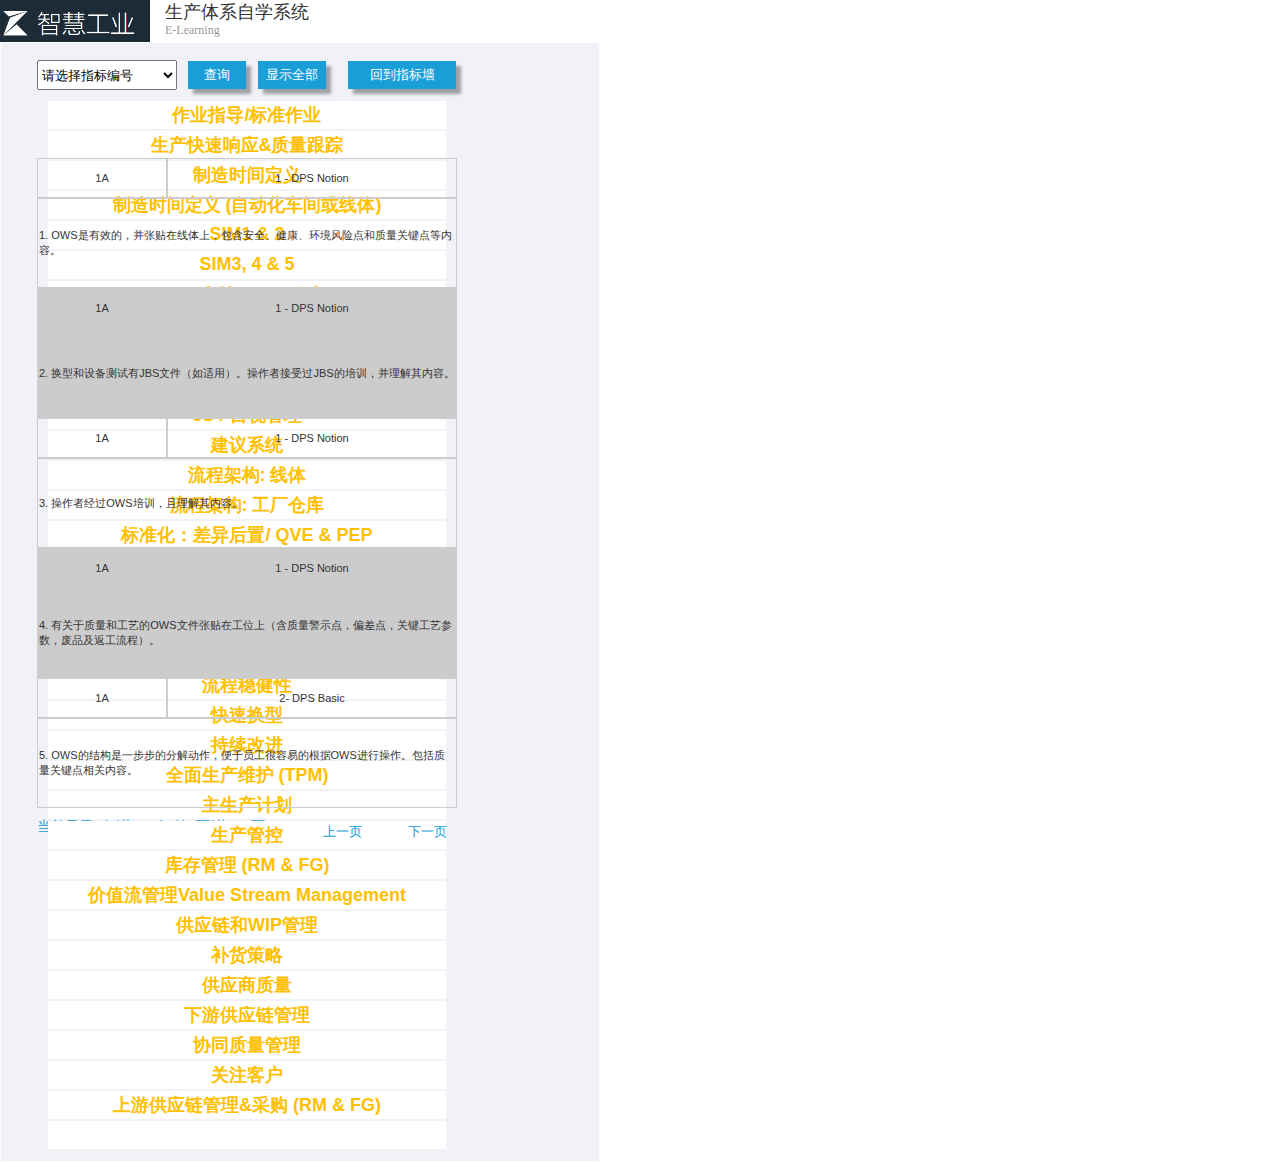
==== commit 0953faec: "ver8" ====
--- a/detail_-cell.html
+++ b/detail_-cell.html
@@ -4,6 +4,7 @@
     <title>detail -cell</title>
     <meta http-equiv="X-UA-Compatible" content="IE=edge"/>
     <meta http-equiv="content-type" content="text/html; charset=utf-8"/>
+    <meta name="viewport" content="width=device-width, height=device-height, initial-scale=1.0"/>
     <meta name="apple-mobile-web-app-capable" content="yes"/>
     <link href="data/apple-touch-icon.png" rel="apple-touch-icon"/>
     <link href="resources/css/axure_rp_page.css" type="text/css" rel="stylesheet"/>
@@ -54,53 +55,53 @@
       <!-- Unnamed (phone) -->
 
       <!-- Unnamed (矩形) -->
-      <div id="u1045" class="ax_default box_1">
-        <img id="u1045_img" class="img " src="images/index__cell/u700.png"/>
+      <div id="u1057" class="ax_default box_1">
+        <img id="u1057_img" class="img " src="images/index__cell/u700.png"/>
         <!-- Unnamed () -->
-        <div id="u1046" class="text" style="display:none; visibility: hidden">
+        <div id="u1058" class="text" style="display:none; visibility: hidden">
           <p><span></span></p>
         </div>
       </div>
 
       <!-- Unnamed (图片) -->
-      <div id="u1047" class="ax_default _图片">
-        <img id="u1047_img" class="img " src="images/index/u25.png"/>
+      <div id="u1059" class="ax_default _图片">
+        <img id="u1059_img" class="img " src="images/index_pc/u25.png"/>
         <!-- Unnamed () -->
-        <div id="u1048" class="text" style="display:none; visibility: hidden">
+        <div id="u1060" class="text" style="display:none; visibility: hidden">
           <p><span></span></p>
         </div>
       </div>
 
       <!-- Unnamed (矩形) -->
-      <div id="u1049" class="ax_default _三级标题">
-        <div id="u1049_div" class=""></div>
+      <div id="u1061" class="ax_default _三级标题">
+        <div id="u1061_div" class=""></div>
         <!-- Unnamed () -->
-        <div id="u1050" class="text">
+        <div id="u1062" class="text">
           <p><span>生产体系自学系统</span></p>
         </div>
       </div>
 
       <!-- Unnamed (矩形) -->
-      <div id="u1051" class="ax_default _三级标题">
-        <div id="u1051_div" class=""></div>
+      <div id="u1063" class="ax_default _三级标题">
+        <div id="u1063_div" class=""></div>
         <!-- Unnamed () -->
-        <div id="u1052" class="text">
+        <div id="u1064" class="text">
           <p><span>E-Learning</span></p>
         </div>
       </div>
 
       <!-- Unnamed (矩形) -->
-      <div id="u1053" class="ax_default box_1">
-        <img id="u1053_img" class="img " src="images/detail_-cell/u1053.png"/>
+      <div id="u1065" class="ax_default box_1">
+        <img id="u1065_img" class="img " src="images/detail_-cell/u1065.png"/>
         <!-- Unnamed () -->
-        <div id="u1054" class="text">
+        <div id="u1066" class="text">
           <p><span>显示全部</span></p>
         </div>
       </div>
 
       <!-- filter_real (下拉列表框) -->
-      <div id="u1055" class="ax_default droplist" data-label="filter_real">
-        <select id="u1055_input">
+      <div id="u1067" class="ax_default droplist" data-label="filter_real">
+        <select id="u1067_input">
           <option value="请选择指标编号">请选择指标编号</option>
           <option value="1A">1A</option>
           <option value="1B">1B</option>
@@ -140,732 +141,732 @@
       </div>
 
       <!-- Listinfo (矩形) -->
-      <div id="u1056" class="ax_default label" data-label="Listinfo">
-        <div id="u1056_div" class=""></div>
+      <div id="u1068" class="ax_default label" data-label="Listinfo">
+        <div id="u1068_div" class=""></div>
         <!-- Unnamed () -->
-        <div id="u1057" class="text" style="display:none; visibility: hidden">
+        <div id="u1069" class="text" style="display:none; visibility: hidden">
           <p><span></span></p>
         </div>
       </div>
 
       <!-- 指标名称-cell (中继器) -->
-      <div id="u1058" class="ax_default ax_default_hidden" data-label="指标名称-cell" style="display:none; visibility: hidden">
-        <script id="u1058_script" type="axure-repeater-template" data-label="指标名称-cell">
-
-          <!-- indexname (矩形) -->
-          <div id="u1059" class="ax_default box_1 u1059" data-label="indexname">
-            <img id="u1059_img" class="img u1059_img" src="images/detail/indexname_u668.png"/>
-            <!-- Unnamed () -->
-            <div id="u1060" class="u1060 text" style="display:none; visibility: hidden">
+      <div id="u1070" class="ax_default ax_default_hidden" data-label="指标名称-cell" style="display:none; visibility: hidden">
+        <script id="u1070_script" type="axure-repeater-template" data-label="指标名称-cell">
+
+          <!-- indexname (矩形) -->
+          <div id="u1071" class="ax_default box_1 u1071" data-label="indexname">
+            <img id="u1071_img" class="img u1071_img" src="images/detail_pc/indexname_u668.png"/>
+            <!-- Unnamed () -->
+            <div id="u1072" class="u1072 text" style="display:none; visibility: hidden">
               <p><span></span></p>
             </div>
           </div>
 
           <!-- indexcode (矩形) -->
-          <div id="u1061" class="ax_default box_1 ax_default_hidden u1061" data-label="indexcode" style="display:none; visibility: hidden">
-            <div id="u1061_div" class="u1061_div"></div>
-            <!-- Unnamed () -->
-            <div id="u1062" class="u1062 text" style="display:none; visibility: hidden">
+          <div id="u1073" class="ax_default box_1 ax_default_hidden u1073" data-label="indexcode" style="display:none; visibility: hidden">
+            <div id="u1073_div" class="u1073_div"></div>
+            <!-- Unnamed () -->
+            <div id="u1074" class="u1074 text" style="display:none; visibility: hidden">
               <p><span></span></p>
             </div>
           </div>
         </script>
-        <div id="u1058-1" class="preeval" style="width: 400px; height: 30px;">
-
-          <!-- indexname (矩形) -->
-          <div id="u1059-1" class="ax_default box_1 u1059" data-label="indexname" style="visibility: inherit">
-            <img id="u1059-1_img" class="img u1059_img" src="images/detail/indexname_u668.png"/>
-            <!-- Unnamed () -->
-            <div id="u1060-1" class="u1060 text" style="visibility: inherit">
+        <div id="u1070-1" class="preeval" style="width: 400px; height: 30px;">
+
+          <!-- indexname (矩形) -->
+          <div id="u1071-1" class="ax_default box_1 u1071" data-label="indexname" style="visibility: inherit">
+            <img id="u1071-1_img" class="img u1071_img" src="images/detail_pc/indexname_u668.png"/>
+            <!-- Unnamed () -->
+            <div id="u1072-1" class="u1072 text" style="visibility: inherit">
               <p><span>作业指导/标准作业</span></p>
             </div>
           </div>
 
           <!-- indexcode (矩形) -->
-          <div id="u1061-1" class="ax_default box_1 u1061" data-label="indexcode" style="display:none; visibility: hidden">
-            <div id="u1061-1_div" class="u1061_div" style="visibility: inherit"></div>
-            <!-- Unnamed () -->
-            <div id="u1062-1" class="u1062 text" style="visibility: inherit">
+          <div id="u1073-1" class="ax_default box_1 u1073" data-label="indexcode" style="display:none; visibility: hidden">
+            <div id="u1073-1_div" class="u1073_div" style="visibility: inherit"></div>
+            <!-- Unnamed () -->
+            <div id="u1074-1" class="u1074 text" style="visibility: inherit">
               <p><span>1A</span></p>
             </div>
           </div>
         </div>
-        <div id="u1058-2" class="preeval" style="width: 400px; height: 30px;">
-
-          <!-- indexname (矩形) -->
-          <div id="u1059-2" class="ax_default box_1 u1059" data-label="indexname" style="visibility: inherit">
-            <img id="u1059-2_img" class="img u1059_img" src="images/detail/indexname_u668.png"/>
-            <!-- Unnamed () -->
-            <div id="u1060-2" class="u1060 text" style="visibility: inherit">
+        <div id="u1070-2" class="preeval" style="width: 400px; height: 30px;">
+
+          <!-- indexname (矩形) -->
+          <div id="u1071-2" class="ax_default box_1 u1071" data-label="indexname" style="visibility: inherit">
+            <img id="u1071-2_img" class="img u1071_img" src="images/detail_pc/indexname_u668.png"/>
+            <!-- Unnamed () -->
+            <div id="u1072-2" class="u1072 text" style="visibility: inherit">
               <p><span>生产快速响应&amp;质量跟踪</span></p>
             </div>
           </div>
 
           <!-- indexcode (矩形) -->
-          <div id="u1061-2" class="ax_default box_1 u1061" data-label="indexcode" style="display:none; visibility: hidden">
-            <div id="u1061-2_div" class="u1061_div" style="visibility: inherit"></div>
-            <!-- Unnamed () -->
-            <div id="u1062-2" class="u1062 text" style="visibility: inherit">
+          <div id="u1073-2" class="ax_default box_1 u1073" data-label="indexcode" style="display:none; visibility: hidden">
+            <div id="u1073-2_div" class="u1073_div" style="visibility: inherit"></div>
+            <!-- Unnamed () -->
+            <div id="u1074-2" class="u1074 text" style="visibility: inherit">
               <p><span>1B</span></p>
             </div>
           </div>
         </div>
-        <div id="u1058-3" class="preeval" style="width: 400px; height: 30px;">
-
-          <!-- indexname (矩形) -->
-          <div id="u1059-3" class="ax_default box_1 u1059" data-label="indexname" style="visibility: inherit">
-            <img id="u1059-3_img" class="img u1059_img" src="images/detail/indexname_u668.png"/>
-            <!-- Unnamed () -->
-            <div id="u1060-3" class="u1060 text" style="visibility: inherit">
+        <div id="u1070-3" class="preeval" style="width: 400px; height: 30px;">
+
+          <!-- indexname (矩形) -->
+          <div id="u1071-3" class="ax_default box_1 u1071" data-label="indexname" style="visibility: inherit">
+            <img id="u1071-3_img" class="img u1071_img" src="images/detail_pc/indexname_u668.png"/>
+            <!-- Unnamed () -->
+            <div id="u1072-3" class="u1072 text" style="visibility: inherit">
               <p><span>制造时间定义</span></p>
             </div>
           </div>
 
           <!-- indexcode (矩形) -->
-          <div id="u1061-3" class="ax_default box_1 u1061" data-label="indexcode" style="display:none; visibility: hidden">
-            <div id="u1061-3_div" class="u1061_div" style="visibility: inherit"></div>
-            <!-- Unnamed () -->
-            <div id="u1062-3" class="u1062 text" style="visibility: inherit">
+          <div id="u1073-3" class="ax_default box_1 u1073" data-label="indexcode" style="display:none; visibility: hidden">
+            <div id="u1073-3_div" class="u1073_div" style="visibility: inherit"></div>
+            <!-- Unnamed () -->
+            <div id="u1074-3" class="u1074 text" style="visibility: inherit">
               <p><span>1C</span></p>
             </div>
           </div>
         </div>
-        <div id="u1058-4" class="preeval" style="width: 400px; height: 30px;">
-
-          <!-- indexname (矩形) -->
-          <div id="u1059-4" class="ax_default box_1 u1059" data-label="indexname" style="visibility: inherit">
-            <img id="u1059-4_img" class="img u1059_img" src="images/detail/indexname_u668.png"/>
-            <!-- Unnamed () -->
-            <div id="u1060-4" class="u1060 text" style="visibility: inherit">
+        <div id="u1070-4" class="preeval" style="width: 400px; height: 30px;">
+
+          <!-- indexname (矩形) -->
+          <div id="u1071-4" class="ax_default box_1 u1071" data-label="indexname" style="visibility: inherit">
+            <img id="u1071-4_img" class="img u1071_img" src="images/detail_pc/indexname_u668.png"/>
+            <!-- Unnamed () -->
+            <div id="u1072-4" class="u1072 text" style="visibility: inherit">
               <p><span>制造时间定义 (自动化车间或线体)</span></p>
             </div>
           </div>
 
           <!-- indexcode (矩形) -->
-          <div id="u1061-4" class="ax_default box_1 u1061" data-label="indexcode" style="display:none; visibility: hidden">
-            <div id="u1061-4_div" class="u1061_div" style="visibility: inherit"></div>
-            <!-- Unnamed () -->
-            <div id="u1062-4" class="u1062 text" style="visibility: inherit">
+          <div id="u1073-4" class="ax_default box_1 u1073" data-label="indexcode" style="display:none; visibility: hidden">
+            <div id="u1073-4_div" class="u1073_div" style="visibility: inherit"></div>
+            <!-- Unnamed () -->
+            <div id="u1074-4" class="u1074 text" style="visibility: inherit">
               <p><span>1C'</span></p>
             </div>
           </div>
         </div>
-        <div id="u1058-5" class="preeval" style="width: 400px; height: 30px;">
-
-          <!-- indexname (矩形) -->
-          <div id="u1059-5" class="ax_default box_1 u1059" data-label="indexname" style="visibility: inherit">
-            <img id="u1059-5_img" class="img u1059_img" src="images/detail/indexname_u668.png"/>
-            <!-- Unnamed () -->
-            <div id="u1060-5" class="u1060 text" style="visibility: inherit">
+        <div id="u1070-5" class="preeval" style="width: 400px; height: 30px;">
+
+          <!-- indexname (矩形) -->
+          <div id="u1071-5" class="ax_default box_1 u1071" data-label="indexname" style="visibility: inherit">
+            <img id="u1071-5_img" class="img u1071_img" src="images/detail_pc/indexname_u668.png"/>
+            <!-- Unnamed () -->
+            <div id="u1072-5" class="u1072 text" style="visibility: inherit">
               <p><span>SIM1 &amp; 2</span></p>
             </div>
           </div>
 
           <!-- indexcode (矩形) -->
-          <div id="u1061-5" class="ax_default box_1 u1061" data-label="indexcode" style="display:none; visibility: hidden">
-            <div id="u1061-5_div" class="u1061_div" style="visibility: inherit"></div>
-            <!-- Unnamed () -->
-            <div id="u1062-5" class="u1062 text" style="visibility: inherit">
+          <div id="u1073-5" class="ax_default box_1 u1073" data-label="indexcode" style="display:none; visibility: hidden">
+            <div id="u1073-5_div" class="u1073_div" style="visibility: inherit"></div>
+            <!-- Unnamed () -->
+            <div id="u1074-5" class="u1074 text" style="visibility: inherit">
               <p><span>2A</span></p>
             </div>
           </div>
         </div>
-        <div id="u1058-6" class="preeval" style="width: 400px; height: 30px;">
-
-          <!-- indexname (矩形) -->
-          <div id="u1059-6" class="ax_default box_1 u1059" data-label="indexname" style="visibility: inherit">
-            <img id="u1059-6_img" class="img u1059_img" src="images/detail/indexname_u668.png"/>
-            <!-- Unnamed () -->
-            <div id="u1060-6" class="u1060 text" style="visibility: inherit">
+        <div id="u1070-6" class="preeval" style="width: 400px; height: 30px;">
+
+          <!-- indexname (矩形) -->
+          <div id="u1071-6" class="ax_default box_1 u1071" data-label="indexname" style="visibility: inherit">
+            <img id="u1071-6_img" class="img u1071_img" src="images/detail_pc/indexname_u668.png"/>
+            <!-- Unnamed () -->
+            <div id="u1072-6" class="u1072 text" style="visibility: inherit">
               <p><span>SIM3, 4 &amp; 5</span></p>
             </div>
           </div>
 
           <!-- indexcode (矩形) -->
-          <div id="u1061-6" class="ax_default box_1 u1061" data-label="indexcode" style="display:none; visibility: hidden">
-            <div id="u1061-6_div" class="u1061_div" style="visibility: inherit"></div>
-            <!-- Unnamed () -->
-            <div id="u1062-6" class="u1062 text" style="visibility: inherit">
+          <div id="u1073-6" class="ax_default box_1 u1073" data-label="indexcode" style="display:none; visibility: hidden">
+            <div id="u1073-6_div" class="u1073_div" style="visibility: inherit"></div>
+            <!-- Unnamed () -->
+            <div id="u1074-6" class="u1074 text" style="visibility: inherit">
               <p><span>2B</span></p>
             </div>
           </div>
         </div>
-        <div id="u1058-7" class="preeval" style="width: 400px; height: 30px;">
-
-          <!-- indexname (矩形) -->
-          <div id="u1059-7" class="ax_default box_1 u1059" data-label="indexname" style="visibility: inherit">
-            <img id="u1059-7_img" class="img u1059_img" src="images/detail/indexname_u668.png"/>
-            <!-- Unnamed () -->
-            <div id="u1060-7" class="u1060 text" style="visibility: inherit">
+        <div id="u1070-7" class="preeval" style="width: 400px; height: 30px;">
+
+          <!-- indexname (矩形) -->
+          <div id="u1071-7" class="ax_default box_1 u1071" data-label="indexname" style="visibility: inherit">
+            <img id="u1071-7_img" class="img u1071_img" src="images/detail_pc/indexname_u668.png"/>
+            <!-- Unnamed () -->
+            <div id="u1072-7" class="u1072 text" style="visibility: inherit">
               <p><span>SIM支持&amp;MBC效率</span></p>
             </div>
           </div>
 
           <!-- indexcode (矩形) -->
-          <div id="u1061-7" class="ax_default box_1 u1061" data-label="indexcode" style="display:none; visibility: hidden">
-            <div id="u1061-7_div" class="u1061_div" style="visibility: inherit"></div>
-            <!-- Unnamed () -->
-            <div id="u1062-7" class="u1062 text" style="visibility: inherit">
+          <div id="u1073-7" class="ax_default box_1 u1073" data-label="indexcode" style="display:none; visibility: hidden">
+            <div id="u1073-7_div" class="u1073_div" style="visibility: inherit"></div>
+            <!-- Unnamed () -->
+            <div id="u1074-7" class="u1074 text" style="visibility: inherit">
               <p><span>2C</span></p>
             </div>
           </div>
         </div>
-        <div id="u1058-8" class="preeval" style="width: 400px; height: 30px;">
-
-          <!-- indexname (矩形) -->
-          <div id="u1059-8" class="ax_default box_1 u1059" data-label="indexname" style="visibility: inherit">
-            <img id="u1059-8_img" class="img u1059_img" src="images/detail/indexname_u668.png"/>
-            <!-- Unnamed () -->
-            <div id="u1060-8" class="u1060 text" style="visibility: inherit">
+        <div id="u1070-8" class="preeval" style="width: 400px; height: 30px;">
+
+          <!-- indexname (矩形) -->
+          <div id="u1071-8" class="ax_default box_1 u1071" data-label="indexname" style="visibility: inherit">
+            <img id="u1071-8_img" class="img u1071_img" src="images/detail_pc/indexname_u668.png"/>
+            <!-- Unnamed () -->
+            <div id="u1072-8" class="u1072 text" style="visibility: inherit">
               <p><span>通讯：SIM板和Andon</span></p>
             </div>
           </div>
 
           <!-- indexcode (矩形) -->
-          <div id="u1061-8" class="ax_default box_1 u1061" data-label="indexcode" style="display:none; visibility: hidden">
-            <div id="u1061-8_div" class="u1061_div" style="visibility: inherit"></div>
-            <!-- Unnamed () -->
-            <div id="u1062-8" class="u1062 text" style="visibility: inherit">
+          <div id="u1073-8" class="ax_default box_1 u1073" data-label="indexcode" style="display:none; visibility: hidden">
+            <div id="u1073-8_div" class="u1073_div" style="visibility: inherit"></div>
+            <!-- Unnamed () -->
+            <div id="u1074-8" class="u1074 text" style="visibility: inherit">
               <p><span>2D</span></p>
             </div>
           </div>
         </div>
-        <div id="u1058-9" class="preeval" style="width: 400px; height: 30px;">
-
-          <!-- indexname (矩形) -->
-          <div id="u1059-9" class="ax_default box_1 u1059" data-label="indexname" style="visibility: inherit">
-            <img id="u1059-9_img" class="img u1059_img" src="images/detail/indexname_u668.png"/>
-            <!-- Unnamed () -->
-            <div id="u1060-9" class="u1060 text" style="visibility: inherit">
+        <div id="u1070-9" class="preeval" style="width: 400px; height: 30px;">
+
+          <!-- indexname (矩形) -->
+          <div id="u1071-9" class="ax_default box_1 u1071" data-label="indexname" style="visibility: inherit">
+            <img id="u1071-9_img" class="img u1071_img" src="images/detail_pc/indexname_u668.png"/>
+            <!-- Unnamed () -->
+            <div id="u1072-9" class="u1072 text" style="visibility: inherit">
               <p><span>人员发展</span></p>
             </div>
           </div>
 
           <!-- indexcode (矩形) -->
-          <div id="u1061-9" class="ax_default box_1 u1061" data-label="indexcode" style="display:none; visibility: hidden">
-            <div id="u1061-9_div" class="u1061_div" style="visibility: inherit"></div>
-            <!-- Unnamed () -->
-            <div id="u1062-9" class="u1062 text" style="visibility: inherit">
+          <div id="u1073-9" class="ax_default box_1 u1073" data-label="indexcode" style="display:none; visibility: hidden">
+            <div id="u1073-9_div" class="u1073_div" style="visibility: inherit"></div>
+            <!-- Unnamed () -->
+            <div id="u1074-9" class="u1074 text" style="visibility: inherit">
               <p><span>3A</span></p>
             </div>
           </div>
         </div>
-        <div id="u1058-10" class="preeval" style="width: 400px; height: 30px;">
-
-          <!-- indexname (矩形) -->
-          <div id="u1059-10" class="ax_default box_1 u1059" data-label="indexname" style="visibility: inherit">
-            <img id="u1059-10_img" class="img u1059_img" src="images/detail/indexname_u668.png"/>
-            <!-- Unnamed () -->
-            <div id="u1060-10" class="u1060 text" style="visibility: inherit">
+        <div id="u1070-10" class="preeval" style="width: 400px; height: 30px;">
+
+          <!-- indexname (矩形) -->
+          <div id="u1071-10" class="ax_default box_1 u1071" data-label="indexname" style="visibility: inherit">
+            <img id="u1071-10_img" class="img u1071_img" src="images/detail_pc/indexname_u668.png"/>
+            <!-- Unnamed () -->
+            <div id="u1072-10" class="u1072 text" style="visibility: inherit">
               <p><span>培训与发展，多能工与柔性</span></p>
             </div>
           </div>
 
           <!-- indexcode (矩形) -->
-          <div id="u1061-10" class="ax_default box_1 u1061" data-label="indexcode" style="display:none; visibility: hidden">
-            <div id="u1061-10_div" class="u1061_div" style="visibility: inherit"></div>
-            <!-- Unnamed () -->
-            <div id="u1062-10" class="u1062 text" style="visibility: inherit">
+          <div id="u1073-10" class="ax_default box_1 u1073" data-label="indexcode" style="display:none; visibility: hidden">
+            <div id="u1073-10_div" class="u1073_div" style="visibility: inherit"></div>
+            <!-- Unnamed () -->
+            <div id="u1074-10" class="u1074 text" style="visibility: inherit">
               <p><span>3B</span></p>
             </div>
           </div>
         </div>
-        <div id="u1058-11" class="preeval" style="width: 400px; height: 30px;">
-
-          <!-- indexname (矩形) -->
-          <div id="u1059-11" class="ax_default box_1 u1059" data-label="indexname" style="visibility: inherit">
-            <img id="u1059-11_img" class="img u1059_img" src="images/detail/indexname_u668.png"/>
-            <!-- Unnamed () -->
-            <div id="u1060-11" class="u1060 text" style="visibility: inherit">
+        <div id="u1070-11" class="preeval" style="width: 400px; height: 30px;">
+
+          <!-- indexname (矩形) -->
+          <div id="u1071-11" class="ax_default box_1 u1071" data-label="indexname" style="visibility: inherit">
+            <img id="u1071-11_img" class="img u1071_img" src="images/detail_pc/indexname_u668.png"/>
+            <!-- Unnamed () -->
+            <div id="u1072-11" class="u1072 text" style="visibility: inherit">
               <p><span>5S / 目视管理</span></p>
             </div>
           </div>
 
           <!-- indexcode (矩形) -->
-          <div id="u1061-11" class="ax_default box_1 u1061" data-label="indexcode" style="display:none; visibility: hidden">
-            <div id="u1061-11_div" class="u1061_div" style="visibility: inherit"></div>
-            <!-- Unnamed () -->
-            <div id="u1062-11" class="u1062 text" style="visibility: inherit">
+          <div id="u1073-11" class="ax_default box_1 u1073" data-label="indexcode" style="display:none; visibility: hidden">
+            <div id="u1073-11_div" class="u1073_div" style="visibility: inherit"></div>
+            <!-- Unnamed () -->
+            <div id="u1074-11" class="u1074 text" style="visibility: inherit">
               <p><span>3C</span></p>
             </div>
           </div>
         </div>
-        <div id="u1058-12" class="preeval" style="width: 400px; height: 30px;">
-
-          <!-- indexname (矩形) -->
-          <div id="u1059-12" class="ax_default box_1 u1059" data-label="indexname" style="visibility: inherit">
-            <img id="u1059-12_img" class="img u1059_img" src="images/detail/indexname_u668.png"/>
-            <!-- Unnamed () -->
-            <div id="u1060-12" class="u1060 text" style="visibility: inherit">
+        <div id="u1070-12" class="preeval" style="width: 400px; height: 30px;">
+
+          <!-- indexname (矩形) -->
+          <div id="u1071-12" class="ax_default box_1 u1071" data-label="indexname" style="visibility: inherit">
+            <img id="u1071-12_img" class="img u1071_img" src="images/detail_pc/indexname_u668.png"/>
+            <!-- Unnamed () -->
+            <div id="u1072-12" class="u1072 text" style="visibility: inherit">
               <p><span>建议系统</span></p>
             </div>
           </div>
 
           <!-- indexcode (矩形) -->
-          <div id="u1061-12" class="ax_default box_1 u1061" data-label="indexcode" style="display:none; visibility: hidden">
-            <div id="u1061-12_div" class="u1061_div" style="visibility: inherit"></div>
-            <!-- Unnamed () -->
-            <div id="u1062-12" class="u1062 text" style="visibility: inherit">
+          <div id="u1073-12" class="ax_default box_1 u1073" data-label="indexcode" style="display:none; visibility: hidden">
+            <div id="u1073-12_div" class="u1073_div" style="visibility: inherit"></div>
+            <!-- Unnamed () -->
+            <div id="u1074-12" class="u1074 text" style="visibility: inherit">
               <p><span>3D</span></p>
             </div>
           </div>
         </div>
-        <div id="u1058-13" class="preeval" style="width: 400px; height: 30px;">
-
-          <!-- indexname (矩形) -->
-          <div id="u1059-13" class="ax_default box_1 u1059" data-label="indexname" style="visibility: inherit">
-            <img id="u1059-13_img" class="img u1059_img" src="images/detail/indexname_u668.png"/>
-            <!-- Unnamed () -->
-            <div id="u1060-13" class="u1060 text" style="visibility: inherit">
+        <div id="u1070-13" class="preeval" style="width: 400px; height: 30px;">
+
+          <!-- indexname (矩形) -->
+          <div id="u1071-13" class="ax_default box_1 u1071" data-label="indexname" style="visibility: inherit">
+            <img id="u1071-13_img" class="img u1071_img" src="images/detail_pc/indexname_u668.png"/>
+            <!-- Unnamed () -->
+            <div id="u1072-13" class="u1072 text" style="visibility: inherit">
               <p><span>流程架构:&nbsp; 线体</span></p>
             </div>
           </div>
 
           <!-- indexcode (矩形) -->
-          <div id="u1061-13" class="ax_default box_1 u1061" data-label="indexcode" style="display:none; visibility: hidden">
-            <div id="u1061-13_div" class="u1061_div" style="visibility: inherit"></div>
-            <!-- Unnamed () -->
-            <div id="u1062-13" class="u1062 text" style="visibility: inherit">
+          <div id="u1073-13" class="ax_default box_1 u1073" data-label="indexcode" style="display:none; visibility: hidden">
+            <div id="u1073-13_div" class="u1073_div" style="visibility: inherit"></div>
+            <!-- Unnamed () -->
+            <div id="u1074-13" class="u1074 text" style="visibility: inherit">
               <p><span>4A</span></p>
             </div>
           </div>
         </div>
-        <div id="u1058-14" class="preeval" style="width: 400px; height: 30px;">
-
-          <!-- indexname (矩形) -->
-          <div id="u1059-14" class="ax_default box_1 u1059" data-label="indexname" style="visibility: inherit">
-            <img id="u1059-14_img" class="img u1059_img" src="images/detail/indexname_u668.png"/>
-            <!-- Unnamed () -->
-            <div id="u1060-14" class="u1060 text" style="visibility: inherit">
+        <div id="u1070-14" class="preeval" style="width: 400px; height: 30px;">
+
+          <!-- indexname (矩形) -->
+          <div id="u1071-14" class="ax_default box_1 u1071" data-label="indexname" style="visibility: inherit">
+            <img id="u1071-14_img" class="img u1071_img" src="images/detail_pc/indexname_u668.png"/>
+            <!-- Unnamed () -->
+            <div id="u1072-14" class="u1072 text" style="visibility: inherit">
               <p><span>流程架构:&nbsp; 工厂仓库</span></p>
             </div>
           </div>
 
           <!-- indexcode (矩形) -->
-          <div id="u1061-14" class="ax_default box_1 u1061" data-label="indexcode" style="display:none; visibility: hidden">
-            <div id="u1061-14_div" class="u1061_div" style="visibility: inherit"></div>
-            <!-- Unnamed () -->
-            <div id="u1062-14" class="u1062 text" style="visibility: inherit">
+          <div id="u1073-14" class="ax_default box_1 u1073" data-label="indexcode" style="display:none; visibility: hidden">
+            <div id="u1073-14_div" class="u1073_div" style="visibility: inherit"></div>
+            <!-- Unnamed () -->
+            <div id="u1074-14" class="u1074 text" style="visibility: inherit">
               <p><span>4B</span></p>
             </div>
           </div>
         </div>
-        <div id="u1058-15" class="preeval" style="width: 400px; height: 30px;">
-
-          <!-- indexname (矩形) -->
-          <div id="u1059-15" class="ax_default box_1 u1059" data-label="indexname" style="visibility: inherit">
-            <img id="u1059-15_img" class="img u1059_img" src="images/detail/indexname_u668.png"/>
-            <!-- Unnamed () -->
-            <div id="u1060-15" class="u1060 text" style="visibility: inherit">
+        <div id="u1070-15" class="preeval" style="width: 400px; height: 30px;">
+
+          <!-- indexname (矩形) -->
+          <div id="u1071-15" class="ax_default box_1 u1071" data-label="indexname" style="visibility: inherit">
+            <img id="u1071-15_img" class="img u1071_img" src="images/detail_pc/indexname_u668.png"/>
+            <!-- Unnamed () -->
+            <div id="u1072-15" class="u1072 text" style="visibility: inherit">
               <p><span>标准化：差异后置/ QVE &amp; PEP</span></p>
             </div>
           </div>
 
           <!-- indexcode (矩形) -->
-          <div id="u1061-15" class="ax_default box_1 u1061" data-label="indexcode" style="display:none; visibility: hidden">
-            <div id="u1061-15_div" class="u1061_div" style="visibility: inherit"></div>
-            <!-- Unnamed () -->
-            <div id="u1062-15" class="u1062 text" style="visibility: inherit">
+          <div id="u1073-15" class="ax_default box_1 u1073" data-label="indexcode" style="display:none; visibility: hidden">
+            <div id="u1073-15_div" class="u1073_div" style="visibility: inherit"></div>
+            <!-- Unnamed () -->
+            <div id="u1074-15" class="u1074 text" style="visibility: inherit">
               <p><span>4C</span></p>
             </div>
           </div>
         </div>
-        <div id="u1058-16" class="preeval" style="width: 400px; height: 30px;">
-
-          <!-- indexname (矩形) -->
-          <div id="u1059-16" class="ax_default box_1 u1059" data-label="indexname" style="visibility: inherit">
-            <img id="u1059-16_img" class="img u1059_img" src="images/detail/indexname_u668.png"/>
-            <!-- Unnamed () -->
-            <div id="u1060-16" class="u1060 text" style="visibility: inherit">
+        <div id="u1070-16" class="preeval" style="width: 400px; height: 30px;">
+
+          <!-- indexname (矩形) -->
+          <div id="u1071-16" class="ax_default box_1 u1071" data-label="indexname" style="visibility: inherit">
+            <img id="u1071-16_img" class="img u1071_img" src="images/detail_pc/indexname_u668.png"/>
+            <!-- Unnamed () -->
+            <div id="u1072-16" class="u1072 text" style="visibility: inherit">
               <p><span>MPH -疏散和补货流程</span></p>
             </div>
           </div>
 
           <!-- indexcode (矩形) -->
-          <div id="u1061-16" class="ax_default box_1 u1061" data-label="indexcode" style="display:none; visibility: hidden">
-            <div id="u1061-16_div" class="u1061_div" style="visibility: inherit"></div>
-            <!-- Unnamed () -->
-            <div id="u1062-16" class="u1062 text" style="visibility: inherit">
+          <div id="u1073-16" class="ax_default box_1 u1073" data-label="indexcode" style="display:none; visibility: hidden">
+            <div id="u1073-16_div" class="u1073_div" style="visibility: inherit"></div>
+            <!-- Unnamed () -->
+            <div id="u1074-16" class="u1074 text" style="visibility: inherit">
               <p><span>4D</span></p>
             </div>
           </div>
         </div>
-        <div id="u1058-17" class="preeval" style="width: 400px; height: 30px;">
-
-          <!-- indexname (矩形) -->
-          <div id="u1059-17" class="ax_default box_1 u1059" data-label="indexname" style="visibility: inherit">
-            <img id="u1059-17_img" class="img u1059_img" src="images/detail/indexname_u668.png"/>
-            <!-- Unnamed () -->
-            <div id="u1060-17" class="u1060 text" style="visibility: inherit">
+        <div id="u1070-17" class="preeval" style="width: 400px; height: 30px;">
+
+          <!-- indexname (矩形) -->
+          <div id="u1071-17" class="ax_default box_1 u1071" data-label="indexname" style="visibility: inherit">
+            <img id="u1071-17_img" class="img u1071_img" src="images/detail_pc/indexname_u668.png"/>
+            <!-- Unnamed () -->
+            <div id="u1072-17" class="u1072 text" style="visibility: inherit">
               <p><span>人体工效Ergonomics</span></p>
             </div>
           </div>
 
           <!-- indexcode (矩形) -->
-          <div id="u1061-17" class="ax_default box_1 u1061" data-label="indexcode" style="display:none; visibility: hidden">
-            <div id="u1061-17_div" class="u1061_div" style="visibility: inherit"></div>
-            <!-- Unnamed () -->
-            <div id="u1062-17" class="u1062 text" style="visibility: inherit">
+          <div id="u1073-17" class="ax_default box_1 u1073" data-label="indexcode" style="display:none; visibility: hidden">
+            <div id="u1073-17_div" class="u1073_div" style="visibility: inherit"></div>
+            <!-- Unnamed () -->
+            <div id="u1074-17" class="u1074 text" style="visibility: inherit">
               <p><span>5A</span></p>
             </div>
           </div>
         </div>
-        <div id="u1058-18" class="preeval" style="width: 400px; height: 30px;">
-
-          <!-- indexname (矩形) -->
-          <div id="u1059-18" class="ax_default box_1 u1059" data-label="indexname" style="visibility: inherit">
-            <img id="u1059-18_img" class="img u1059_img" src="images/detail/indexname_u668.png"/>
-            <!-- Unnamed () -->
-            <div id="u1060-18" class="u1060 text" style="visibility: inherit">
+        <div id="u1070-18" class="preeval" style="width: 400px; height: 30px;">
+
+          <!-- indexname (矩形) -->
+          <div id="u1071-18" class="ax_default box_1 u1071" data-label="indexname" style="visibility: inherit">
+            <img id="u1071-18_img" class="img u1071_img" src="images/detail_pc/indexname_u668.png"/>
+            <!-- Unnamed () -->
+            <div id="u1072-18" class="u1072 text" style="visibility: inherit">
               <p><span>环境</span></p>
             </div>
           </div>
 
           <!-- indexcode (矩形) -->
-          <div id="u1061-18" class="ax_default box_1 u1061" data-label="indexcode" style="display:none; visibility: hidden">
-            <div id="u1061-18_div" class="u1061_div" style="visibility: inherit"></div>
-            <!-- Unnamed () -->
-            <div id="u1062-18" class="u1062 text" style="visibility: inherit">
+          <div id="u1073-18" class="ax_default box_1 u1073" data-label="indexcode" style="display:none; visibility: hidden">
+            <div id="u1073-18_div" class="u1073_div" style="visibility: inherit"></div>
+            <!-- Unnamed () -->
+            <div id="u1074-18" class="u1074 text" style="visibility: inherit">
               <p><span>5B</span></p>
             </div>
           </div>
         </div>
-        <div id="u1058-19" class="preeval" style="width: 400px; height: 30px;">
-
-          <!-- indexname (矩形) -->
-          <div id="u1059-19" class="ax_default box_1 u1059" data-label="indexname" style="visibility: inherit">
-            <img id="u1059-19_img" class="img u1059_img" src="images/detail/indexname_u668.png"/>
-            <!-- Unnamed () -->
-            <div id="u1060-19" class="u1060 text" style="visibility: inherit">
+        <div id="u1070-19" class="preeval" style="width: 400px; height: 30px;">
+
+          <!-- indexname (矩形) -->
+          <div id="u1071-19" class="ax_default box_1 u1071" data-label="indexname" style="visibility: inherit">
+            <img id="u1071-19_img" class="img u1071_img" src="images/detail_pc/indexname_u668.png"/>
+            <!-- Unnamed () -->
+            <div id="u1072-19" class="u1072 text" style="visibility: inherit">
               <p><span>安全</span></p>
             </div>
           </div>
 
           <!-- indexcode (矩形) -->
-          <div id="u1061-19" class="ax_default box_1 u1061" data-label="indexcode" style="display:none; visibility: hidden">
-            <div id="u1061-19_div" class="u1061_div" style="visibility: inherit"></div>
-            <!-- Unnamed () -->
-            <div id="u1062-19" class="u1062 text" style="visibility: inherit">
+          <div id="u1073-19" class="ax_default box_1 u1073" data-label="indexcode" style="display:none; visibility: hidden">
+            <div id="u1073-19_div" class="u1073_div" style="visibility: inherit"></div>
+            <!-- Unnamed () -->
+            <div id="u1074-19" class="u1074 text" style="visibility: inherit">
               <p><span>5C</span></p>
             </div>
           </div>
         </div>
-        <div id="u1058-20" class="preeval" style="width: 400px; height: 30px;">
-
-          <!-- indexname (矩形) -->
-          <div id="u1059-20" class="ax_default box_1 u1059" data-label="indexname" style="visibility: inherit">
-            <img id="u1059-20_img" class="img u1059_img" src="images/detail/indexname_u668.png"/>
-            <!-- Unnamed () -->
-            <div id="u1060-20" class="u1060 text" style="visibility: inherit">
+        <div id="u1070-20" class="preeval" style="width: 400px; height: 30px;">
+
+          <!-- indexname (矩形) -->
+          <div id="u1071-20" class="ax_default box_1 u1071" data-label="indexname" style="visibility: inherit">
+            <img id="u1071-20_img" class="img u1071_img" src="images/detail_pc/indexname_u668.png"/>
+            <!-- Unnamed () -->
+            <div id="u1072-20" class="u1072 text" style="visibility: inherit">
               <p><span>流程稳健性</span></p>
             </div>
           </div>
 
           <!-- indexcode (矩形) -->
-          <div id="u1061-20" class="ax_default box_1 u1061" data-label="indexcode" style="display:none; visibility: hidden">
-            <div id="u1061-20_div" class="u1061_div" style="visibility: inherit"></div>
-            <!-- Unnamed () -->
-            <div id="u1062-20" class="u1062 text" style="visibility: inherit">
+          <div id="u1073-20" class="ax_default box_1 u1073" data-label="indexcode" style="display:none; visibility: hidden">
+            <div id="u1073-20_div" class="u1073_div" style="visibility: inherit"></div>
+            <!-- Unnamed () -->
+            <div id="u1074-20" class="u1074 text" style="visibility: inherit">
               <p><span>6A</span></p>
             </div>
           </div>
         </div>
-        <div id="u1058-21" class="preeval" style="width: 400px; height: 30px;">
-
-          <!-- indexname (矩形) -->
-          <div id="u1059-21" class="ax_default box_1 u1059" data-label="indexname" style="visibility: inherit">
-            <img id="u1059-21_img" class="img u1059_img" src="images/detail/indexname_u668.png"/>
-            <!-- Unnamed () -->
-            <div id="u1060-21" class="u1060 text" style="visibility: inherit">
+        <div id="u1070-21" class="preeval" style="width: 400px; height: 30px;">
+
+          <!-- indexname (矩形) -->
+          <div id="u1071-21" class="ax_default box_1 u1071" data-label="indexname" style="visibility: inherit">
+            <img id="u1071-21_img" class="img u1071_img" src="images/detail_pc/indexname_u668.png"/>
+            <!-- Unnamed () -->
+            <div id="u1072-21" class="u1072 text" style="visibility: inherit">
               <p><span>快速换型</span></p>
             </div>
           </div>
 
           <!-- indexcode (矩形) -->
-          <div id="u1061-21" class="ax_default box_1 u1061" data-label="indexcode" style="display:none; visibility: hidden">
-            <div id="u1061-21_div" class="u1061_div" style="visibility: inherit"></div>
-            <!-- Unnamed () -->
-            <div id="u1062-21" class="u1062 text" style="visibility: inherit">
+          <div id="u1073-21" class="ax_default box_1 u1073" data-label="indexcode" style="display:none; visibility: hidden">
+            <div id="u1073-21_div" class="u1073_div" style="visibility: inherit"></div>
+            <!-- Unnamed () -->
+            <div id="u1074-21" class="u1074 text" style="visibility: inherit">
               <p><span>6B</span></p>
             </div>
           </div>
         </div>
-        <div id="u1058-22" class="preeval" style="width: 400px; height: 30px;">
-
-          <!-- indexname (矩形) -->
-          <div id="u1059-22" class="ax_default box_1 u1059" data-label="indexname" style="visibility: inherit">
-            <img id="u1059-22_img" class="img u1059_img" src="images/detail/indexname_u668.png"/>
-            <!-- Unnamed () -->
-            <div id="u1060-22" class="u1060 text" style="visibility: inherit">
+        <div id="u1070-22" class="preeval" style="width: 400px; height: 30px;">
+
+          <!-- indexname (矩形) -->
+          <div id="u1071-22" class="ax_default box_1 u1071" data-label="indexname" style="visibility: inherit">
+            <img id="u1071-22_img" class="img u1071_img" src="images/detail_pc/indexname_u668.png"/>
+            <!-- Unnamed () -->
+            <div id="u1072-22" class="u1072 text" style="visibility: inherit">
               <p><span>持续改进</span></p>
             </div>
           </div>
 
           <!-- indexcode (矩形) -->
-          <div id="u1061-22" class="ax_default box_1 u1061" data-label="indexcode" style="display:none; visibility: hidden">
-            <div id="u1061-22_div" class="u1061_div" style="visibility: inherit"></div>
-            <!-- Unnamed () -->
-            <div id="u1062-22" class="u1062 text" style="visibility: inherit">
+          <div id="u1073-22" class="ax_default box_1 u1073" data-label="indexcode" style="display:none; visibility: hidden">
+            <div id="u1073-22_div" class="u1073_div" style="visibility: inherit"></div>
+            <!-- Unnamed () -->
+            <div id="u1074-22" class="u1074 text" style="visibility: inherit">
               <p><span>6C</span></p>
             </div>
           </div>
         </div>
-        <div id="u1058-23" class="preeval" style="width: 400px; height: 30px;">
-
-          <!-- indexname (矩形) -->
-          <div id="u1059-23" class="ax_default box_1 u1059" data-label="indexname" style="visibility: inherit">
-            <img id="u1059-23_img" class="img u1059_img" src="images/detail/indexname_u668.png"/>
-            <!-- Unnamed () -->
-            <div id="u1060-23" class="u1060 text" style="visibility: inherit">
+        <div id="u1070-23" class="preeval" style="width: 400px; height: 30px;">
+
+          <!-- indexname (矩形) -->
+          <div id="u1071-23" class="ax_default box_1 u1071" data-label="indexname" style="visibility: inherit">
+            <img id="u1071-23_img" class="img u1071_img" src="images/detail_pc/indexname_u668.png"/>
+            <!-- Unnamed () -->
+            <div id="u1072-23" class="u1072 text" style="visibility: inherit">
               <p><span>全面生产维护 (TPM)</span></p>
             </div>
           </div>
 
           <!-- indexcode (矩形) -->
-          <div id="u1061-23" class="ax_default box_1 u1061" data-label="indexcode" style="display:none; visibility: hidden">
-            <div id="u1061-23_div" class="u1061_div" style="visibility: inherit"></div>
-            <!-- Unnamed () -->
-            <div id="u1062-23" class="u1062 text" style="visibility: inherit">
+          <div id="u1073-23" class="ax_default box_1 u1073" data-label="indexcode" style="display:none; visibility: hidden">
+            <div id="u1073-23_div" class="u1073_div" style="visibility: inherit"></div>
+            <!-- Unnamed () -->
+            <div id="u1074-23" class="u1074 text" style="visibility: inherit">
               <p><span>6D</span></p>
             </div>
           </div>
         </div>
-        <div id="u1058-24" class="preeval" style="width: 400px; height: 30px;">
-
-          <!-- indexname (矩形) -->
-          <div id="u1059-24" class="ax_default box_1 u1059" data-label="indexname" style="visibility: inherit">
-            <img id="u1059-24_img" class="img u1059_img" src="images/detail/indexname_u668.png"/>
-            <!-- Unnamed () -->
-            <div id="u1060-24" class="u1060 text" style="visibility: inherit">
+        <div id="u1070-24" class="preeval" style="width: 400px; height: 30px;">
+
+          <!-- indexname (矩形) -->
+          <div id="u1071-24" class="ax_default box_1 u1071" data-label="indexname" style="visibility: inherit">
+            <img id="u1071-24_img" class="img u1071_img" src="images/detail_pc/indexname_u668.png"/>
+            <!-- Unnamed () -->
+            <div id="u1072-24" class="u1072 text" style="visibility: inherit">
               <p><span>主生产计划</span></p>
             </div>
           </div>
 
           <!-- indexcode (矩形) -->
-          <div id="u1061-24" class="ax_default box_1 u1061" data-label="indexcode" style="display:none; visibility: hidden">
-            <div id="u1061-24_div" class="u1061_div" style="visibility: inherit"></div>
-            <!-- Unnamed () -->
-            <div id="u1062-24" class="u1062 text" style="visibility: inherit">
+          <div id="u1073-24" class="ax_default box_1 u1073" data-label="indexcode" style="display:none; visibility: hidden">
+            <div id="u1073-24_div" class="u1073_div" style="visibility: inherit"></div>
+            <!-- Unnamed () -->
+            <div id="u1074-24" class="u1074 text" style="visibility: inherit">
               <p><span>7A</span></p>
             </div>
           </div>
         </div>
-        <div id="u1058-25" class="preeval" style="width: 400px; height: 30px;">
-
-          <!-- indexname (矩形) -->
-          <div id="u1059-25" class="ax_default box_1 u1059" data-label="indexname" style="visibility: inherit">
-            <img id="u1059-25_img" class="img u1059_img" src="images/detail/indexname_u668.png"/>
-            <!-- Unnamed () -->
-            <div id="u1060-25" class="u1060 text" style="visibility: inherit">
+        <div id="u1070-25" class="preeval" style="width: 400px; height: 30px;">
+
+          <!-- indexname (矩形) -->
+          <div id="u1071-25" class="ax_default box_1 u1071" data-label="indexname" style="visibility: inherit">
+            <img id="u1071-25_img" class="img u1071_img" src="images/detail_pc/indexname_u668.png"/>
+            <!-- Unnamed () -->
+            <div id="u1072-25" class="u1072 text" style="visibility: inherit">
               <p><span>生产管控</span></p>
             </div>
           </div>
 
           <!-- indexcode (矩形) -->
-          <div id="u1061-25" class="ax_default box_1 u1061" data-label="indexcode" style="display:none; visibility: hidden">
-            <div id="u1061-25_div" class="u1061_div" style="visibility: inherit"></div>
-            <!-- Unnamed () -->
-            <div id="u1062-25" class="u1062 text" style="visibility: inherit">
+          <div id="u1073-25" class="ax_default box_1 u1073" data-label="indexcode" style="display:none; visibility: hidden">
+            <div id="u1073-25_div" class="u1073_div" style="visibility: inherit"></div>
+            <!-- Unnamed () -->
+            <div id="u1074-25" class="u1074 text" style="visibility: inherit">
               <p><span>7B</span></p>
             </div>
           </div>
         </div>
-        <div id="u1058-26" class="preeval" style="width: 400px; height: 30px;">
-
-          <!-- indexname (矩形) -->
-          <div id="u1059-26" class="ax_default box_1 u1059" data-label="indexname" style="visibility: inherit">
-            <img id="u1059-26_img" class="img u1059_img" src="images/detail/indexname_u668.png"/>
-            <!-- Unnamed () -->
-            <div id="u1060-26" class="u1060 text" style="visibility: inherit">
+        <div id="u1070-26" class="preeval" style="width: 400px; height: 30px;">
+
+          <!-- indexname (矩形) -->
+          <div id="u1071-26" class="ax_default box_1 u1071" data-label="indexname" style="visibility: inherit">
+            <img id="u1071-26_img" class="img u1071_img" src="images/detail_pc/indexname_u668.png"/>
+            <!-- Unnamed () -->
+            <div id="u1072-26" class="u1072 text" style="visibility: inherit">
               <p><span>库存管理 (RM &amp; FG)</span></p>
             </div>
           </div>
 
           <!-- indexcode (矩形) -->
-          <div id="u1061-26" class="ax_default box_1 u1061" data-label="indexcode" style="display:none; visibility: hidden">
-            <div id="u1061-26_div" class="u1061_div" style="visibility: inherit"></div>
-            <!-- Unnamed () -->
-            <div id="u1062-26" class="u1062 text" style="visibility: inherit">
+          <div id="u1073-26" class="ax_default box_1 u1073" data-label="indexcode" style="display:none; visibility: hidden">
+            <div id="u1073-26_div" class="u1073_div" style="visibility: inherit"></div>
+            <!-- Unnamed () -->
+            <div id="u1074-26" class="u1074 text" style="visibility: inherit">
               <p><span>7C</span></p>
             </div>
           </div>
         </div>
-        <div id="u1058-27" class="preeval" style="width: 400px; height: 30px;">
-
-          <!-- indexname (矩形) -->
-          <div id="u1059-27" class="ax_default box_1 u1059" data-label="indexname" style="visibility: inherit">
-            <img id="u1059-27_img" class="img u1059_img" src="images/detail/indexname_u668.png"/>
-            <!-- Unnamed () -->
-            <div id="u1060-27" class="u1060 text" style="visibility: inherit">
+        <div id="u1070-27" class="preeval" style="width: 400px; height: 30px;">
+
+          <!-- indexname (矩形) -->
+          <div id="u1071-27" class="ax_default box_1 u1071" data-label="indexname" style="visibility: inherit">
+            <img id="u1071-27_img" class="img u1071_img" src="images/detail_pc/indexname_u668.png"/>
+            <!-- Unnamed () -->
+            <div id="u1072-27" class="u1072 text" style="visibility: inherit">
               <p><span>价值流管理Value Stream Management</span></p>
             </div>
           </div>
 
           <!-- indexcode (矩形) -->
-          <div id="u1061-27" class="ax_default box_1 u1061" data-label="indexcode" style="display:none; visibility: hidden">
-            <div id="u1061-27_div" class="u1061_div" style="visibility: inherit"></div>
-            <!-- Unnamed () -->
-            <div id="u1062-27" class="u1062 text" style="visibility: inherit">
+          <div id="u1073-27" class="ax_default box_1 u1073" data-label="indexcode" style="display:none; visibility: hidden">
+            <div id="u1073-27_div" class="u1073_div" style="visibility: inherit"></div>
+            <!-- Unnamed () -->
+            <div id="u1074-27" class="u1074 text" style="visibility: inherit">
               <p><span>8A</span></p>
             </div>
           </div>
         </div>
-        <div id="u1058-28" class="preeval" style="width: 400px; height: 30px;">
-
-          <!-- indexname (矩形) -->
-          <div id="u1059-28" class="ax_default box_1 u1059" data-label="indexname" style="visibility: inherit">
-            <img id="u1059-28_img" class="img u1059_img" src="images/detail/indexname_u668.png"/>
-            <!-- Unnamed () -->
-            <div id="u1060-28" class="u1060 text" style="visibility: inherit">
+        <div id="u1070-28" class="preeval" style="width: 400px; height: 30px;">
+
+          <!-- indexname (矩形) -->
+          <div id="u1071-28" class="ax_default box_1 u1071" data-label="indexname" style="visibility: inherit">
+            <img id="u1071-28_img" class="img u1071_img" src="images/detail_pc/indexname_u668.png"/>
+            <!-- Unnamed () -->
+            <div id="u1072-28" class="u1072 text" style="visibility: inherit">
               <p><span>供应链和WIP管理</span></p>
             </div>
           </div>
 
           <!-- indexcode (矩形) -->
-          <div id="u1061-28" class="ax_default box_1 u1061" data-label="indexcode" style="display:none; visibility: hidden">
-            <div id="u1061-28_div" class="u1061_div" style="visibility: inherit"></div>
-            <!-- Unnamed () -->
-            <div id="u1062-28" class="u1062 text" style="visibility: inherit">
+          <div id="u1073-28" class="ax_default box_1 u1073" data-label="indexcode" style="display:none; visibility: hidden">
+            <div id="u1073-28_div" class="u1073_div" style="visibility: inherit"></div>
+            <!-- Unnamed () -->
+            <div id="u1074-28" class="u1074 text" style="visibility: inherit">
               <p><span>8B</span></p>
             </div>
           </div>
         </div>
-        <div id="u1058-29" class="preeval" style="width: 400px; height: 30px;">
-
-          <!-- indexname (矩形) -->
-          <div id="u1059-29" class="ax_default box_1 u1059" data-label="indexname" style="visibility: inherit">
-            <img id="u1059-29_img" class="img u1059_img" src="images/detail/indexname_u668.png"/>
-            <!-- Unnamed () -->
-            <div id="u1060-29" class="u1060 text" style="visibility: inherit">
+        <div id="u1070-29" class="preeval" style="width: 400px; height: 30px;">
+
+          <!-- indexname (矩形) -->
+          <div id="u1071-29" class="ax_default box_1 u1071" data-label="indexname" style="visibility: inherit">
+            <img id="u1071-29_img" class="img u1071_img" src="images/detail_pc/indexname_u668.png"/>
+            <!-- Unnamed () -->
+            <div id="u1072-29" class="u1072 text" style="visibility: inherit">
               <p><span>补货策略</span></p>
             </div>
           </div>
 
           <!-- indexcode (矩形) -->
-          <div id="u1061-29" class="ax_default box_1 u1061" data-label="indexcode" style="display:none; visibility: hidden">
-            <div id="u1061-29_div" class="u1061_div" style="visibility: inherit"></div>
-            <!-- Unnamed () -->
-            <div id="u1062-29" class="u1062 text" style="visibility: inherit">
+          <div id="u1073-29" class="ax_default box_1 u1073" data-label="indexcode" style="display:none; visibility: hidden">
+            <div id="u1073-29_div" class="u1073_div" style="visibility: inherit"></div>
+            <!-- Unnamed () -->
+            <div id="u1074-29" class="u1074 text" style="visibility: inherit">
               <p><span>8C</span></p>
             </div>
           </div>
         </div>
-        <div id="u1058-30" class="preeval" style="width: 400px; height: 30px;">
-
-          <!-- indexname (矩形) -->
-          <div id="u1059-30" class="ax_default box_1 u1059" data-label="indexname" style="visibility: inherit">
-            <img id="u1059-30_img" class="img u1059_img" src="images/detail/indexname_u668.png"/>
-            <!-- Unnamed () -->
-            <div id="u1060-30" class="u1060 text" style="visibility: inherit">
+        <div id="u1070-30" class="preeval" style="width: 400px; height: 30px;">
+
+          <!-- indexname (矩形) -->
+          <div id="u1071-30" class="ax_default box_1 u1071" data-label="indexname" style="visibility: inherit">
+            <img id="u1071-30_img" class="img u1071_img" src="images/detail_pc/indexname_u668.png"/>
+            <!-- Unnamed () -->
+            <div id="u1072-30" class="u1072 text" style="visibility: inherit">
               <p><span>供应商质量</span></p>
             </div>
           </div>
 
           <!-- indexcode (矩形) -->
-          <div id="u1061-30" class="ax_default box_1 u1061" data-label="indexcode" style="display:none; visibility: hidden">
-            <div id="u1061-30_div" class="u1061_div" style="visibility: inherit"></div>
-            <!-- Unnamed () -->
-            <div id="u1062-30" class="u1062 text" style="visibility: inherit">
+          <div id="u1073-30" class="ax_default box_1 u1073" data-label="indexcode" style="display:none; visibility: hidden">
+            <div id="u1073-30_div" class="u1073_div" style="visibility: inherit"></div>
+            <!-- Unnamed () -->
+            <div id="u1074-30" class="u1074 text" style="visibility: inherit">
               <p><span>9A</span></p>
             </div>
           </div>
         </div>
-        <div id="u1058-31" class="preeval" style="width: 400px; height: 30px;">
-
-          <!-- indexname (矩形) -->
-          <div id="u1059-31" class="ax_default box_1 u1059" data-label="indexname" style="visibility: inherit">
-            <img id="u1059-31_img" class="img u1059_img" src="images/detail/indexname_u668.png"/>
-            <!-- Unnamed () -->
-            <div id="u1060-31" class="u1060 text" style="visibility: inherit">
+        <div id="u1070-31" class="preeval" style="width: 400px; height: 30px;">
+
+          <!-- indexname (矩形) -->
+          <div id="u1071-31" class="ax_default box_1 u1071" data-label="indexname" style="visibility: inherit">
+            <img id="u1071-31_img" class="img u1071_img" src="images/detail_pc/indexname_u668.png"/>
+            <!-- Unnamed () -->
+            <div id="u1072-31" class="u1072 text" style="visibility: inherit">
               <p><span>下游供应链管理</span></p>
             </div>
           </div>
 
           <!-- indexcode (矩形) -->
-          <div id="u1061-31" class="ax_default box_1 u1061" data-label="indexcode" style="display:none; visibility: hidden">
-            <div id="u1061-31_div" class="u1061_div" style="visibility: inherit"></div>
-            <!-- Unnamed () -->
-            <div id="u1062-31" class="u1062 text" style="visibility: inherit">
+          <div id="u1073-31" class="ax_default box_1 u1073" data-label="indexcode" style="display:none; visibility: hidden">
+            <div id="u1073-31_div" class="u1073_div" style="visibility: inherit"></div>
+            <!-- Unnamed () -->
+            <div id="u1074-31" class="u1074 text" style="visibility: inherit">
               <p><span>9B</span></p>
             </div>
           </div>
         </div>
-        <div id="u1058-32" class="preeval" style="width: 400px; height: 30px;">
-
-          <!-- indexname (矩形) -->
-          <div id="u1059-32" class="ax_default box_1 u1059" data-label="indexname" style="visibility: inherit">
-            <img id="u1059-32_img" class="img u1059_img" src="images/detail/indexname_u668.png"/>
-            <!-- Unnamed () -->
-            <div id="u1060-32" class="u1060 text" style="visibility: inherit">
+        <div id="u1070-32" class="preeval" style="width: 400px; height: 30px;">
+
+          <!-- indexname (矩形) -->
+          <div id="u1071-32" class="ax_default box_1 u1071" data-label="indexname" style="visibility: inherit">
+            <img id="u1071-32_img" class="img u1071_img" src="images/detail_pc/indexname_u668.png"/>
+            <!-- Unnamed () -->
+            <div id="u1072-32" class="u1072 text" style="visibility: inherit">
               <p><span>协同质量管理</span></p>
             </div>
           </div>
 
           <!-- indexcode (矩形) -->
-          <div id="u1061-32" class="ax_default box_1 u1061" data-label="indexcode" style="display:none; visibility: hidden">
-            <div id="u1061-32_div" class="u1061_div" style="visibility: inherit"></div>
-            <!-- Unnamed () -->
-            <div id="u1062-32" class="u1062 text" style="visibility: inherit">
+          <div id="u1073-32" class="ax_default box_1 u1073" data-label="indexcode" style="display:none; visibility: hidden">
+            <div id="u1073-32_div" class="u1073_div" style="visibility: inherit"></div>
+            <!-- Unnamed () -->
+            <div id="u1074-32" class="u1074 text" style="visibility: inherit">
               <p><span>9C</span></p>
             </div>
           </div>
         </div>
-        <div id="u1058-33" class="preeval" style="width: 400px; height: 30px;">
-
-          <!-- indexname (矩形) -->
-          <div id="u1059-33" class="ax_default box_1 u1059" data-label="indexname" style="visibility: inherit">
-            <img id="u1059-33_img" class="img u1059_img" src="images/detail/indexname_u668.png"/>
-            <!-- Unnamed () -->
-            <div id="u1060-33" class="u1060 text" style="visibility: inherit">
+        <div id="u1070-33" class="preeval" style="width: 400px; height: 30px;">
+
+          <!-- indexname (矩形) -->
+          <div id="u1071-33" class="ax_default box_1 u1071" data-label="indexname" style="visibility: inherit">
+            <img id="u1071-33_img" class="img u1071_img" src="images/detail_pc/indexname_u668.png"/>
+            <!-- Unnamed () -->
+            <div id="u1072-33" class="u1072 text" style="visibility: inherit">
               <p><span>关注客户</span></p>
             </div>
           </div>
 
           <!-- indexcode (矩形) -->
-          <div id="u1061-33" class="ax_default box_1 u1061" data-label="indexcode" style="display:none; visibility: hidden">
-            <div id="u1061-33_div" class="u1061_div" style="visibility: inherit"></div>
-            <!-- Unnamed () -->
-            <div id="u1062-33" class="u1062 text" style="visibility: inherit">
+          <div id="u1073-33" class="ax_default box_1 u1073" data-label="indexcode" style="display:none; visibility: hidden">
+            <div id="u1073-33_div" class="u1073_div" style="visibility: inherit"></div>
+            <!-- Unnamed () -->
+            <div id="u1074-33" class="u1074 text" style="visibility: inherit">
               <p><span>9D</span></p>
             </div>
           </div>
         </div>
-        <div id="u1058-34" class="preeval" style="width: 400px; height: 30px;">
-
-          <!-- indexname (矩形) -->
-          <div id="u1059-34" class="ax_default box_1 u1059" data-label="indexname" style="visibility: inherit">
-            <img id="u1059-34_img" class="img u1059_img" src="images/detail/indexname_u668.png"/>
-            <!-- Unnamed () -->
-            <div id="u1060-34" class="u1060 text" style="visibility: inherit">
+        <div id="u1070-34" class="preeval" style="width: 400px; height: 30px;">
+
+          <!-- indexname (矩形) -->
+          <div id="u1071-34" class="ax_default box_1 u1071" data-label="indexname" style="visibility: inherit">
+            <img id="u1071-34_img" class="img u1071_img" src="images/detail_pc/indexname_u668.png"/>
+            <!-- Unnamed () -->
+            <div id="u1072-34" class="u1072 text" style="visibility: inherit">
               <p><span>上游供应链管理&amp;采购 (RM &amp; FG)</span></p>
             </div>
           </div>
 
           <!-- indexcode (矩形) -->
-          <div id="u1061-34" class="ax_default box_1 u1061" data-label="indexcode" style="display:none; visibility: hidden">
-            <div id="u1061-34_div" class="u1061_div" style="visibility: inherit"></div>
-            <!-- Unnamed () -->
-            <div id="u1062-34" class="u1062 text" style="visibility: inherit">
+          <div id="u1073-34" class="ax_default box_1 u1073" data-label="indexcode" style="display:none; visibility: hidden">
+            <div id="u1073-34_div" class="u1073_div" style="visibility: inherit"></div>
+            <!-- Unnamed () -->
+            <div id="u1074-34" class="u1074 text" style="visibility: inherit">
               <p><span>9E</span></p>
             </div>
           </div>
         </div>
-        <div id="u1058-35" class="preeval" style="width: 400px; height: 30px;">
-
-          <!-- indexname (矩形) -->
-          <div id="u1059-35" class="ax_default box_1 u1059" data-label="indexname" style="visibility: inherit">
-            <img id="u1059-35_img" class="img u1059_img" src="images/detail/indexname_u668.png"/>
-            <!-- Unnamed () -->
-            <div id="u1060-35" class="u1060 text" style="display:none; visibility: hidden">
+        <div id="u1070-35" class="preeval" style="width: 400px; height: 30px;">
+
+          <!-- indexname (矩形) -->
+          <div id="u1071-35" class="ax_default box_1 u1071" data-label="indexname" style="visibility: inherit">
+            <img id="u1071-35_img" class="img u1071_img" src="images/detail_pc/indexname_u668.png"/>
+            <!-- Unnamed () -->
+            <div id="u1072-35" class="u1072 text" style="display:none; visibility: hidden">
               <p><span></span></p>
             </div>
           </div>
 
           <!-- indexcode (矩形) -->
-          <div id="u1061-35" class="ax_default box_1 u1061" data-label="indexcode" style="display:none; visibility: hidden">
-            <div id="u1061-35_div" class="u1061_div" style="visibility: inherit"></div>
-            <!-- Unnamed () -->
-            <div id="u1062-35" class="u1062 text" style="display:none; visibility: hidden">
+          <div id="u1073-35" class="ax_default box_1 u1073" data-label="indexcode" style="display:none; visibility: hidden">
+            <div id="u1073-35_div" class="u1073_div" style="visibility: inherit"></div>
+            <!-- Unnamed () -->
+            <div id="u1074-35" class="u1074 text" style="display:none; visibility: hidden">
               <p><span></span></p>
             </div>
           </div>
@@ -873,231 +874,231 @@
       </div>
 
       <!-- 详细指标-cell (中继器) -->
-      <div id="u1063" class="ax_default" data-label="详细指标-cell">
-        <script id="u1063_script" type="axure-repeater-template" data-label="详细指标-cell">
-
-          <!-- indexcode (矩形) -->
-          <div id="u1064" class="ax_default box_1 u1064" data-label="indexcode">
-            <div id="u1064_div" class="u1064_div"></div>
-            <!-- Unnamed () -->
-            <div id="u1065" class="u1065 text" style="display:none; visibility: hidden">
+      <div id="u1075" class="ax_default" data-label="详细指标-cell">
+        <script id="u1075_script" type="axure-repeater-template" data-label="详细指标-cell">
+
+          <!-- indexcode (矩形) -->
+          <div id="u1076" class="ax_default box_1 u1076" data-label="indexcode">
+            <div id="u1076_div" class="u1076_div"></div>
+            <!-- Unnamed () -->
+            <div id="u1077" class="u1077 text" style="display:none; visibility: hidden">
               <p><span></span></p>
             </div>
           </div>
 
           <!-- DPS_DEGREE (矩形) -->
-          <div id="u1066" class="ax_default box_1 u1066" data-label="DPS_DEGREE">
-            <div id="u1066_div" class="u1066_div"></div>
-            <!-- Unnamed () -->
-            <div id="u1067" class="u1067 text" style="display:none; visibility: hidden">
+          <div id="u1078" class="ax_default box_1 u1078" data-label="DPS_DEGREE">
+            <div id="u1078_div" class="u1078_div"></div>
+            <!-- Unnamed () -->
+            <div id="u1079" class="u1079 text" style="display:none; visibility: hidden">
               <p><span></span></p>
             </div>
           </div>
 
           <!-- DPS_DESC (矩形) -->
-          <div id="u1068" class="ax_default box_1 u1068" data-label="DPS_DESC">
-            <div id="u1068_div" class="u1068_div"></div>
-            <!-- Unnamed () -->
-            <div id="u1069" class="u1069 text" style="display:none; visibility: hidden">
+          <div id="u1080" class="ax_default box_1 u1080" data-label="DPS_DESC">
+            <div id="u1080_div" class="u1080_div"></div>
+            <!-- Unnamed () -->
+            <div id="u1081" class="u1081 text" style="display:none; visibility: hidden">
               <p><span></span></p>
             </div>
           </div>
 
           <!-- kpinum (矩形) -->
-          <div id="u1070" class="ax_default box_1 ax_default_hidden u1070" data-label="kpinum" style="display:none; visibility: hidden">
-            <div id="u1070_div" class="u1070_div"></div>
-            <!-- Unnamed () -->
-            <div id="u1071" class="u1071 text" style="display:none; visibility: hidden">
+          <div id="u1082" class="ax_default box_1 ax_default_hidden u1082" data-label="kpinum" style="display:none; visibility: hidden">
+            <div id="u1082_div" class="u1082_div"></div>
+            <!-- Unnamed () -->
+            <div id="u1083" class="u1083 text" style="display:none; visibility: hidden">
               <p><span></span></p>
             </div>
           </div>
         </script>
-        <div id="u1063-1" class="preeval" style="width: 420px; height: 130px;">
-
-          <!-- indexcode (矩形) -->
-          <div id="u1064-1" class="ax_default box_1 u1064" data-label="indexcode" style="visibility: inherit">
-            <div id="u1064-1_div" class="u1064_div" style="visibility: inherit"></div>
-            <!-- Unnamed () -->
-            <div id="u1065-1" class="u1065 text" style="visibility: inherit">
+        <div id="u1075-1" class="preeval" style="width: 420px; height: 130px;">
+
+          <!-- indexcode (矩形) -->
+          <div id="u1076-1" class="ax_default box_1 u1076" data-label="indexcode" style="visibility: inherit">
+            <div id="u1076-1_div" class="u1076_div" style="visibility: inherit"></div>
+            <!-- Unnamed () -->
+            <div id="u1077-1" class="u1077 text" style="visibility: inherit">
               <p><span>1A</span></p>
             </div>
           </div>
 
           <!-- DPS_DEGREE (矩形) -->
-          <div id="u1066-1" class="ax_default box_1 u1066" data-label="DPS_DEGREE" style="visibility: inherit">
-            <div id="u1066-1_div" class="u1066_div" style="visibility: inherit"></div>
-            <!-- Unnamed () -->
-            <div id="u1067-1" class="u1067 text" style="visibility: inherit">
+          <div id="u1078-1" class="ax_default box_1 u1078" data-label="DPS_DEGREE" style="visibility: inherit">
+            <div id="u1078-1_div" class="u1078_div" style="visibility: inherit"></div>
+            <!-- Unnamed () -->
+            <div id="u1079-1" class="u1079 text" style="visibility: inherit">
               <p><span>1 - DPS Notion</span></p>
             </div>
           </div>
 
           <!-- DPS_DESC (矩形) -->
-          <div id="u1068-1" class="ax_default box_1 u1068" data-label="DPS_DESC" style="visibility: inherit">
-            <div id="u1068-1_div" class="u1068_div" style="visibility: inherit"></div>
-            <!-- Unnamed () -->
-            <div id="u1069-1" class="u1069 text" style="visibility: inherit">
+          <div id="u1080-1" class="ax_default box_1 u1080" data-label="DPS_DESC" style="visibility: inherit">
+            <div id="u1080-1_div" class="u1080_div" style="visibility: inherit"></div>
+            <!-- Unnamed () -->
+            <div id="u1081-1" class="u1081 text" style="visibility: inherit">
               <p><span>1.&nbsp; OWS是有效的，并张贴在线体上，包含安全、健康、环境风险点和质量关键点等内容。</span></p>
             </div>
           </div>
 
           <!-- kpinum (矩形) -->
-          <div id="u1070-1" class="ax_default box_1 u1070" data-label="kpinum" style="display:none; visibility: hidden">
-            <div id="u1070-1_div" class="u1070_div" style="visibility: inherit"></div>
-            <!-- Unnamed () -->
-            <div id="u1071-1" class="u1071 text" style="visibility: inherit">
+          <div id="u1082-1" class="ax_default box_1 u1082" data-label="kpinum" style="display:none; visibility: hidden">
+            <div id="u1082-1_div" class="u1082_div" style="visibility: inherit"></div>
+            <!-- Unnamed () -->
+            <div id="u1083-1" class="u1083 text" style="visibility: inherit">
               <p><span>1</span></p>
             </div>
           </div>
         </div>
-        <div id="u1063-2" class="preeval" style="width: 420px; height: 130px;">
-
-          <!-- indexcode (矩形) -->
-          <div id="u1064-2" class="ax_default box_1 u1064" data-label="indexcode" style="visibility: inherit">
-            <div id="u1064-2_div" class="u1064_div" style="visibility: inherit"></div>
-            <!-- Unnamed () -->
-            <div id="u1065-2" class="u1065 text" style="visibility: inherit">
+        <div id="u1075-2" class="preeval" style="width: 420px; height: 130px;">
+
+          <!-- indexcode (矩形) -->
+          <div id="u1076-2" class="ax_default box_1 u1076" data-label="indexcode" style="visibility: inherit">
+            <div id="u1076-2_div" class="u1076_div" style="visibility: inherit"></div>
+            <!-- Unnamed () -->
+            <div id="u1077-2" class="u1077 text" style="visibility: inherit">
               <p><span>1A</span></p>
             </div>
           </div>
 
           <!-- DPS_DEGREE (矩形) -->
-          <div id="u1066-2" class="ax_default box_1 u1066" data-label="DPS_DEGREE" style="visibility: inherit">
-            <div id="u1066-2_div" class="u1066_div" style="visibility: inherit"></div>
-            <!-- Unnamed () -->
-            <div id="u1067-2" class="u1067 text" style="visibility: inherit">
+          <div id="u1078-2" class="ax_default box_1 u1078" data-label="DPS_DEGREE" style="visibility: inherit">
+            <div id="u1078-2_div" class="u1078_div" style="visibility: inherit"></div>
+            <!-- Unnamed () -->
+            <div id="u1079-2" class="u1079 text" style="visibility: inherit">
               <p><span>1 - DPS Notion</span></p>
             </div>
           </div>
 
           <!-- DPS_DESC (矩形) -->
-          <div id="u1068-2" class="ax_default box_1 u1068" data-label="DPS_DESC" style="visibility: inherit">
-            <div id="u1068-2_div" class="u1068_div" style="visibility: inherit"></div>
-            <!-- Unnamed () -->
-            <div id="u1069-2" class="u1069 text" style="visibility: inherit">
+          <div id="u1080-2" class="ax_default box_1 u1080" data-label="DPS_DESC" style="visibility: inherit">
+            <div id="u1080-2_div" class="u1080_div" style="visibility: inherit"></div>
+            <!-- Unnamed () -->
+            <div id="u1081-2" class="u1081 text" style="visibility: inherit">
               <p><span>2. 换型和设备测试有JBS文件（如适用）。操作者接受过JBS的培训，并理解其内容。</span></p>
             </div>
           </div>
 
           <!-- kpinum (矩形) -->
-          <div id="u1070-2" class="ax_default box_1 u1070" data-label="kpinum" style="display:none; visibility: hidden">
-            <div id="u1070-2_div" class="u1070_div" style="visibility: inherit"></div>
-            <!-- Unnamed () -->
-            <div id="u1071-2" class="u1071 text" style="visibility: inherit">
+          <div id="u1082-2" class="ax_default box_1 u1082" data-label="kpinum" style="display:none; visibility: hidden">
+            <div id="u1082-2_div" class="u1082_div" style="visibility: inherit"></div>
+            <!-- Unnamed () -->
+            <div id="u1083-2" class="u1083 text" style="visibility: inherit">
               <p><span>2</span></p>
             </div>
           </div>
         </div>
-        <div id="u1063-3" class="preeval" style="width: 420px; height: 130px;">
-
-          <!-- indexcode (矩形) -->
-          <div id="u1064-3" class="ax_default box_1 u1064" data-label="indexcode" style="visibility: inherit">
-            <div id="u1064-3_div" class="u1064_div" style="visibility: inherit"></div>
-            <!-- Unnamed () -->
-            <div id="u1065-3" class="u1065 text" style="visibility: inherit">
+        <div id="u1075-3" class="preeval" style="width: 420px; height: 130px;">
+
+          <!-- indexcode (矩形) -->
+          <div id="u1076-3" class="ax_default box_1 u1076" data-label="indexcode" style="visibility: inherit">
+            <div id="u1076-3_div" class="u1076_div" style="visibility: inherit"></div>
+            <!-- Unnamed () -->
+            <div id="u1077-3" class="u1077 text" style="visibility: inherit">
               <p><span>1A</span></p>
             </div>
           </div>
 
           <!-- DPS_DEGREE (矩形) -->
-          <div id="u1066-3" class="ax_default box_1 u1066" data-label="DPS_DEGREE" style="visibility: inherit">
-            <div id="u1066-3_div" class="u1066_div" style="visibility: inherit"></div>
-            <!-- Unnamed () -->
-            <div id="u1067-3" class="u1067 text" style="visibility: inherit">
+          <div id="u1078-3" class="ax_default box_1 u1078" data-label="DPS_DEGREE" style="visibility: inherit">
+            <div id="u1078-3_div" class="u1078_div" style="visibility: inherit"></div>
+            <!-- Unnamed () -->
+            <div id="u1079-3" class="u1079 text" style="visibility: inherit">
               <p><span>1 - DPS Notion</span></p>
             </div>
           </div>
 
           <!-- DPS_DESC (矩形) -->
-          <div id="u1068-3" class="ax_default box_1 u1068" data-label="DPS_DESC" style="visibility: inherit">
-            <div id="u1068-3_div" class="u1068_div" style="visibility: inherit"></div>
-            <!-- Unnamed () -->
-            <div id="u1069-3" class="u1069 text" style="visibility: inherit">
+          <div id="u1080-3" class="ax_default box_1 u1080" data-label="DPS_DESC" style="visibility: inherit">
+            <div id="u1080-3_div" class="u1080_div" style="visibility: inherit"></div>
+            <!-- Unnamed () -->
+            <div id="u1081-3" class="u1081 text" style="visibility: inherit">
               <p><span>3. 操作者经过OWS培训，且理解其内容。</span></p>
             </div>
           </div>
 
           <!-- kpinum (矩形) -->
-          <div id="u1070-3" class="ax_default box_1 u1070" data-label="kpinum" style="display:none; visibility: hidden">
-            <div id="u1070-3_div" class="u1070_div" style="visibility: inherit"></div>
-            <!-- Unnamed () -->
-            <div id="u1071-3" class="u1071 text" style="visibility: inherit">
+          <div id="u1082-3" class="ax_default box_1 u1082" data-label="kpinum" style="display:none; visibility: hidden">
+            <div id="u1082-3_div" class="u1082_div" style="visibility: inherit"></div>
+            <!-- Unnamed () -->
+            <div id="u1083-3" class="u1083 text" style="visibility: inherit">
               <p><span>3</span></p>
             </div>
           </div>
         </div>
-        <div id="u1063-4" class="preeval" style="width: 420px; height: 130px;">
-
-          <!-- indexcode (矩形) -->
-          <div id="u1064-4" class="ax_default box_1 u1064" data-label="indexcode" style="visibility: inherit">
-            <div id="u1064-4_div" class="u1064_div" style="visibility: inherit"></div>
-            <!-- Unnamed () -->
-            <div id="u1065-4" class="u1065 text" style="visibility: inherit">
+        <div id="u1075-4" class="preeval" style="width: 420px; height: 130px;">
+
+          <!-- indexcode (矩形) -->
+          <div id="u1076-4" class="ax_default box_1 u1076" data-label="indexcode" style="visibility: inherit">
+            <div id="u1076-4_div" class="u1076_div" style="visibility: inherit"></div>
+            <!-- Unnamed () -->
+            <div id="u1077-4" class="u1077 text" style="visibility: inherit">
               <p><span>1A</span></p>
             </div>
           </div>
 
           <!-- DPS_DEGREE (矩形) -->
-          <div id="u1066-4" class="ax_default box_1 u1066" data-label="DPS_DEGREE" style="visibility: inherit">
-            <div id="u1066-4_div" class="u1066_div" style="visibility: inherit"></div>
-            <!-- Unnamed () -->
-            <div id="u1067-4" class="u1067 text" style="visibility: inherit">
+          <div id="u1078-4" class="ax_default box_1 u1078" data-label="DPS_DEGREE" style="visibility: inherit">
+            <div id="u1078-4_div" class="u1078_div" style="visibility: inherit"></div>
+            <!-- Unnamed () -->
+            <div id="u1079-4" class="u1079 text" style="visibility: inherit">
               <p><span>1 - DPS Notion</span></p>
             </div>
           </div>
 
           <!-- DPS_DESC (矩形) -->
-          <div id="u1068-4" class="ax_default box_1 u1068" data-label="DPS_DESC" style="visibility: inherit">
-            <div id="u1068-4_div" class="u1068_div" style="visibility: inherit"></div>
-            <!-- Unnamed () -->
-            <div id="u1069-4" class="u1069 text" style="visibility: inherit">
+          <div id="u1080-4" class="ax_default box_1 u1080" data-label="DPS_DESC" style="visibility: inherit">
+            <div id="u1080-4_div" class="u1080_div" style="visibility: inherit"></div>
+            <!-- Unnamed () -->
+            <div id="u1081-4" class="u1081 text" style="visibility: inherit">
               <p><span>4.&nbsp; 有关于质量和工艺的OWS文件张贴在工位上（含质量警示点，偏差点，关键工艺参数，废品及返工流程）。</span></p>
             </div>
           </div>
 
           <!-- kpinum (矩形) -->
-          <div id="u1070-4" class="ax_default box_1 u1070" data-label="kpinum" style="display:none; visibility: hidden">
-            <div id="u1070-4_div" class="u1070_div" style="visibility: inherit"></div>
-            <!-- Unnamed () -->
-            <div id="u1071-4" class="u1071 text" style="visibility: inherit">
+          <div id="u1082-4" class="ax_default box_1 u1082" data-label="kpinum" style="display:none; visibility: hidden">
+            <div id="u1082-4_div" class="u1082_div" style="visibility: inherit"></div>
+            <!-- Unnamed () -->
+            <div id="u1083-4" class="u1083 text" style="visibility: inherit">
               <p><span>4</span></p>
             </div>
           </div>
         </div>
-        <div id="u1063-5" class="preeval" style="width: 420px; height: 130px;">
-
-          <!-- indexcode (矩形) -->
-          <div id="u1064-5" class="ax_default box_1 u1064" data-label="indexcode" style="visibility: inherit">
-            <div id="u1064-5_div" class="u1064_div" style="visibility: inherit"></div>
-            <!-- Unnamed () -->
-            <div id="u1065-5" class="u1065 text" style="visibility: inherit">
+        <div id="u1075-5" class="preeval" style="width: 420px; height: 130px;">
+
+          <!-- indexcode (矩形) -->
+          <div id="u1076-5" class="ax_default box_1 u1076" data-label="indexcode" style="visibility: inherit">
+            <div id="u1076-5_div" class="u1076_div" style="visibility: inherit"></div>
+            <!-- Unnamed () -->
+            <div id="u1077-5" class="u1077 text" style="visibility: inherit">
               <p><span>1A</span></p>
             </div>
           </div>
 
           <!-- DPS_DEGREE (矩形) -->
-          <div id="u1066-5" class="ax_default box_1 u1066" data-label="DPS_DEGREE" style="visibility: inherit">
-            <div id="u1066-5_div" class="u1066_div" style="visibility: inherit"></div>
-            <!-- Unnamed () -->
-            <div id="u1067-5" class="u1067 text" style="visibility: inherit">
+          <div id="u1078-5" class="ax_default box_1 u1078" data-label="DPS_DEGREE" style="visibility: inherit">
+            <div id="u1078-5_div" class="u1078_div" style="visibility: inherit"></div>
+            <!-- Unnamed () -->
+            <div id="u1079-5" class="u1079 text" style="visibility: inherit">
               <p><span>2- DPS Basic</span></p>
             </div>
           </div>
 
           <!-- DPS_DESC (矩形) -->
-          <div id="u1068-5" class="ax_default box_1 u1068" data-label="DPS_DESC" style="visibility: inherit">
-            <div id="u1068-5_div" class="u1068_div" style="visibility: inherit"></div>
-            <!-- Unnamed () -->
-            <div id="u1069-5" class="u1069 text" style="visibility: inherit">
+          <div id="u1080-5" class="ax_default box_1 u1080" data-label="DPS_DESC" style="visibility: inherit">
+            <div id="u1080-5_div" class="u1080_div" style="visibility: inherit"></div>
+            <!-- Unnamed () -->
+            <div id="u1081-5" class="u1081 text" style="visibility: inherit">
               <p><span>5.&nbsp; OWS的结构是一步步的分解动作，便于员工很容易的根据OWS进行操作。包括质量关键点相关内容。</span></p>
             </div>
           </div>
 
           <!-- kpinum (矩形) -->
-          <div id="u1070-5" class="ax_default box_1 u1070" data-label="kpinum" style="display:none; visibility: hidden">
-            <div id="u1070-5_div" class="u1070_div" style="visibility: inherit"></div>
-            <!-- Unnamed () -->
-            <div id="u1071-5" class="u1071 text" style="visibility: inherit">
+          <div id="u1082-5" class="ax_default box_1 u1082" data-label="kpinum" style="display:none; visibility: hidden">
+            <div id="u1082-5_div" class="u1082_div" style="visibility: inherit"></div>
+            <!-- Unnamed () -->
+            <div id="u1083-5" class="u1083 text" style="visibility: inherit">
               <p><span>5</span></p>
             </div>
           </div>
@@ -1105,37 +1106,37 @@
       </div>
 
       <!-- Unnamed (矩形) -->
-      <div id="u1072" class="ax_default box_1">
-        <img id="u1072_img" class="img " src="images/detail_-cell/u1072.png"/>
+      <div id="u1084" class="ax_default box_1">
+        <img id="u1084_img" class="img " src="images/detail_-cell/u1084.png"/>
         <!-- Unnamed () -->
-        <div id="u1073" class="text">
+        <div id="u1085" class="text">
           <p><span>查询</span></p>
         </div>
       </div>
 
       <!-- Unnamed (矩形) -->
-      <div id="u1074" class="ax_default box_1">
-        <img id="u1074_img" class="img " src="images/index/u632.png"/>
+      <div id="u1086" class="ax_default box_1">
+        <img id="u1086_img" class="img " src="images/index_pc/u632.png"/>
         <!-- Unnamed () -->
-        <div id="u1075" class="text">
+        <div id="u1087" class="text">
           <p><span>回到指标墙</span></p>
         </div>
       </div>
 
       <!-- Unnamed (矩形) -->
-      <div id="u1076" class="ax_default link_button">
-        <div id="u1076_div" class=""></div>
+      <div id="u1088" class="ax_default link_button">
+        <div id="u1088_div" class=""></div>
         <!-- Unnamed () -->
-        <div id="u1077" class="text">
+        <div id="u1089" class="text">
           <p><span>上一页</span></p>
         </div>
       </div>
 
       <!-- Unnamed (矩形) -->
-      <div id="u1078" class="ax_default link_button">
-        <div id="u1078_div" class=""></div>
+      <div id="u1090" class="ax_default link_button">
+        <div id="u1090_div" class=""></div>
         <!-- Unnamed () -->
-        <div id="u1079" class="text">
+        <div id="u1091" class="text">
           <p><span>下一页</span></p>
         </div>
       </div>
--- a/files/detail_-cell/styles.css
+++ b/files/detail_-cell/styles.css
@@ -3,7 +3,7 @@
   background-image:none;
   position:static;
   left:auto;
-  width:500px;
+  width:600px;
   margin-left:0;
   margin-right:0;
   text-align:left;
@@ -12,43 +12,43 @@
   position:absolute;
   z-index:0;
 }
-#u1045_img {
-  position:absolute;
-  left:0px;
-  top:0px;
-  width:500px;
-  height:858px;
-}
-#u1045 {
+#u1057_img {
+  position:absolute;
+  left:0px;
+  top:0px;
+  width:600px;
+  height:1120px;
+}
+#u1057 {
   position:absolute;
   left:0px;
   top:42px;
-  width:500px;
-  height:858px;
-}
-#u1046 {
-  position:absolute;
-  left:2px;
-  top:421px;
-  width:496px;
+  width:600px;
+  height:1120px;
+}
+#u1058 {
+  position:absolute;
+  left:2px;
+  top:552px;
+  width:596px;
   visibility:hidden;
   word-wrap:break-word;
 }
-#u1047_img {
+#u1059_img {
   position:absolute;
   left:0px;
   top:0px;
   width:150px;
   height:42px;
 }
-#u1047 {
+#u1059 {
   position:absolute;
   left:0px;
   top:0px;
   width:150px;
   height:42px;
 }
-#u1048 {
+#u1060 {
   position:absolute;
   left:2px;
   top:13px;
@@ -56,7 +56,7 @@
   visibility:hidden;
   word-wrap:break-word;
 }
-#u1049_div {
+#u1061_div {
   position:absolute;
   left:0px;
   top:0px;
@@ -73,7 +73,7 @@
   font-weight:400;
   font-style:normal;
 }
-#u1049 {
+#u1061 {
   position:absolute;
   left:165px;
   top:0px;
@@ -83,14 +83,14 @@
   font-weight:400;
   font-style:normal;
 }
-#u1050 {
+#u1062 {
   position:absolute;
   left:0px;
   top:0px;
   width:145px;
   white-space:nowrap;
 }
-#u1051_div {
+#u1063_div {
   position:absolute;
   left:0px;
   top:0px;
@@ -109,7 +109,7 @@
   font-size:12px;
   color:#999999;
 }
-#u1051 {
+#u1063 {
   position:absolute;
   left:165px;
   top:23px;
@@ -121,21 +121,21 @@
   font-size:12px;
   color:#999999;
 }
-#u1052 {
+#u1064 {
   position:absolute;
   left:0px;
   top:0px;
   width:109px;
   word-wrap:break-word;
 }
-#u1053_img {
+#u1065_img {
   position:absolute;
   left:0px;
   top:0px;
   width:80px;
   height:40px;
 }
-#u1053 {
+#u1065 {
   position:absolute;
   left:257px;
   top:60px;
@@ -143,21 +143,21 @@
   height:30px;
   color:#FFFFFF;
 }
-#u1054 {
+#u1066 {
   position:absolute;
   left:2px;
   top:7px;
   width:66px;
   word-wrap:break-word;
 }
-#u1055 {
+#u1067 {
   position:absolute;
   left:37px;
   top:60px;
   width:140px;
   height:30px;
 }
-#u1055_input {
+#u1067_input {
   position:absolute;
   left:0px;
   top:0px;
@@ -170,10 +170,10 @@
   text-decoration:none;
   color:#000000;
 }
-#u1055_input:disabled {
+#u1067_input:disabled {
   color:grayText;
 }
-#u1056_div {
+#u1068_div {
   position:absolute;
   left:0px;
   top:0px;
@@ -188,7 +188,7 @@
   box-shadow:none;
   color:#199ED8;
 }
-#u1056 {
+#u1068 {
   position:absolute;
   left:37px;
   top:818px;
@@ -196,7 +196,7 @@
   height:27px;
   color:#199ED8;
 }
-#u1057 {
+#u1069 {
   position:absolute;
   left:0px;
   top:0px;
@@ -204,14 +204,14 @@
   visibility:hidden;
   word-wrap:break-word;
 }
-.u1059_img {
-  position:absolute;
-  left:0px;
-  top:0px;
-  width:400px;
-  height:30px;
-}
-.u1059 {
+.u1071_img {
+  position:absolute;
+  left:0px;
+  top:0px;
+  width:400px;
+  height:30px;
+}
+.u1071 {
   position:absolute;
   left:0px;
   top:0px;
@@ -223,7 +223,7 @@
   font-size:18px;
   color:#FFC000;
 }
-.u1060 {
+.u1072 {
   position:absolute;
   left:2px;
   top:7px;
@@ -231,7 +231,7 @@
   visibility:hidden;
   word-wrap:break-word;
 }
-.u1061_div {
+.u1073_div {
   position:absolute;
   left:0px;
   top:0px;
@@ -248,14 +248,14 @@
   -webkit-box-shadow:none;
   box-shadow:none;
 }
-.u1061 {
+.u1073 {
   position:absolute;
   left:400px;
   top:0px;
   width:100px;
   height:30px;
 }
-.u1062 {
+.u1074 {
   position:absolute;
   left:2px;
   top:7px;
@@ -263,252 +263,252 @@
   visibility:hidden;
   word-wrap:break-word;
 }
-#u1058-1 {
-  position:absolute;
-  left:0px;
-  top:0px;
-  width:400px;
-  height:30px;
-}
-#u1058-2 {
+#u1070-1 {
+  position:absolute;
+  left:0px;
+  top:0px;
+  width:400px;
+  height:30px;
+}
+#u1070-2 {
   position:absolute;
   left:0px;
   top:30px;
   width:400px;
   height:30px;
 }
-#u1058-3 {
+#u1070-3 {
   position:absolute;
   left:0px;
   top:60px;
   width:400px;
   height:30px;
 }
-#u1058-4 {
+#u1070-4 {
   position:absolute;
   left:0px;
   top:90px;
   width:400px;
   height:30px;
 }
-#u1058-5 {
+#u1070-5 {
   position:absolute;
   left:0px;
   top:120px;
   width:400px;
   height:30px;
 }
-#u1058-6 {
+#u1070-6 {
   position:absolute;
   left:0px;
   top:150px;
   width:400px;
   height:30px;
 }
-#u1058-7 {
+#u1070-7 {
   position:absolute;
   left:0px;
   top:180px;
   width:400px;
   height:30px;
 }
-#u1058-8 {
+#u1070-8 {
   position:absolute;
   left:0px;
   top:210px;
   width:400px;
   height:30px;
 }
-#u1058-9 {
+#u1070-9 {
   position:absolute;
   left:0px;
   top:240px;
   width:400px;
   height:30px;
 }
-#u1058-10 {
+#u1070-10 {
   position:absolute;
   left:0px;
   top:270px;
   width:400px;
   height:30px;
 }
-#u1058-11 {
+#u1070-11 {
   position:absolute;
   left:0px;
   top:300px;
   width:400px;
   height:30px;
 }
-#u1058-12 {
+#u1070-12 {
   position:absolute;
   left:0px;
   top:330px;
   width:400px;
   height:30px;
 }
-#u1058-13 {
+#u1070-13 {
   position:absolute;
   left:0px;
   top:360px;
   width:400px;
   height:30px;
 }
-#u1058-14 {
+#u1070-14 {
   position:absolute;
   left:0px;
   top:390px;
   width:400px;
   height:30px;
 }
-#u1058-15 {
+#u1070-15 {
   position:absolute;
   left:0px;
   top:420px;
   width:400px;
   height:30px;
 }
-#u1058-16 {
+#u1070-16 {
   position:absolute;
   left:0px;
   top:450px;
   width:400px;
   height:30px;
 }
-#u1058-17 {
+#u1070-17 {
   position:absolute;
   left:0px;
   top:480px;
   width:400px;
   height:30px;
 }
-#u1058-18 {
+#u1070-18 {
   position:absolute;
   left:0px;
   top:510px;
   width:400px;
   height:30px;
 }
-#u1058-19 {
+#u1070-19 {
   position:absolute;
   left:0px;
   top:540px;
   width:400px;
   height:30px;
 }
-#u1058-20 {
+#u1070-20 {
   position:absolute;
   left:0px;
   top:570px;
   width:400px;
   height:30px;
 }
-#u1058-21 {
+#u1070-21 {
   position:absolute;
   left:0px;
   top:600px;
   width:400px;
   height:30px;
 }
-#u1058-22 {
+#u1070-22 {
   position:absolute;
   left:0px;
   top:630px;
   width:400px;
   height:30px;
 }
-#u1058-23 {
+#u1070-23 {
   position:absolute;
   left:0px;
   top:660px;
   width:400px;
   height:30px;
 }
-#u1058-24 {
+#u1070-24 {
   position:absolute;
   left:0px;
   top:690px;
   width:400px;
   height:30px;
 }
-#u1058-25 {
+#u1070-25 {
   position:absolute;
   left:0px;
   top:720px;
   width:400px;
   height:30px;
 }
-#u1058-26 {
+#u1070-26 {
   position:absolute;
   left:0px;
   top:750px;
   width:400px;
   height:30px;
 }
-#u1058-27 {
+#u1070-27 {
   position:absolute;
   left:0px;
   top:780px;
   width:400px;
   height:30px;
 }
-#u1058-28 {
+#u1070-28 {
   position:absolute;
   left:0px;
   top:810px;
   width:400px;
   height:30px;
 }
-#u1058-29 {
+#u1070-29 {
   position:absolute;
   left:0px;
   top:840px;
   width:400px;
   height:30px;
 }
-#u1058-30 {
+#u1070-30 {
   position:absolute;
   left:0px;
   top:870px;
   width:400px;
   height:30px;
 }
-#u1058-31 {
+#u1070-31 {
   position:absolute;
   left:0px;
   top:900px;
   width:400px;
   height:30px;
 }
-#u1058-32 {
+#u1070-32 {
   position:absolute;
   left:0px;
   top:930px;
   width:400px;
   height:30px;
 }
-#u1058-33 {
+#u1070-33 {
   position:absolute;
   left:0px;
   top:960px;
   width:400px;
   height:30px;
 }
-#u1058-34 {
+#u1070-34 {
   position:absolute;
   left:0px;
   top:990px;
   width:400px;
   height:30px;
 }
-#u1058-35 {
+#u1070-35 {
   position:absolute;
   left:0px;
   top:1020px;
   width:400px;
   height:30px;
 }
-#u1058 {
+#u1070 {
   position:absolute;
   left:47px;
   top:100px;
@@ -519,7 +519,7 @@
   border:none;
   border-radius:0px;
 }
-.u1064_div {
+.u1076_div {
   position:absolute;
   left:0px;
   top:0px;
@@ -537,7 +537,7 @@
   box-shadow:none;
   font-size:11px;
 }
-.u1064 {
+.u1076 {
   position:absolute;
   left:0px;
   top:0px;
@@ -545,7 +545,7 @@
   height:40px;
   font-size:11px;
 }
-.u1065 {
+.u1077 {
   position:absolute;
   left:2px;
   top:12px;
@@ -553,7 +553,7 @@
   visibility:hidden;
   word-wrap:break-word;
 }
-.u1066_div {
+.u1078_div {
   position:absolute;
   left:0px;
   top:0px;
@@ -571,7 +571,7 @@
   box-shadow:none;
   font-size:11px;
 }
-.u1066 {
+.u1078 {
   position:absolute;
   left:130px;
   top:0px;
@@ -579,7 +579,7 @@
   height:40px;
   font-size:11px;
 }
-.u1067 {
+.u1079 {
   position:absolute;
   left:2px;
   top:12px;
@@ -587,7 +587,7 @@
   visibility:hidden;
   word-wrap:break-word;
 }
-.u1068_div {
+.u1080_div {
   position:absolute;
   left:0px;
   top:0px;
@@ -606,7 +606,7 @@
   font-size:11px;
   text-align:left;
 }
-.u1068 {
+.u1080 {
   position:absolute;
   left:0px;
   top:40px;
@@ -615,7 +615,7 @@
   font-size:11px;
   text-align:left;
 }
-.u1069 {
+.u1081 {
   position:absolute;
   left:2px;
   top:37px;
@@ -623,7 +623,7 @@
   visibility:hidden;
   word-wrap:break-word;
 }
-.u1070_div {
+.u1082_div {
   position:absolute;
   left:0px;
   top:0px;
@@ -641,7 +641,7 @@
   box-shadow:none;
   font-size:11px;
 }
-.u1070 {
+.u1082 {
   position:absolute;
   left:420px;
   top:0px;
@@ -649,7 +649,7 @@
   height:40px;
   font-size:11px;
 }
-.u1071 {
+.u1083 {
   position:absolute;
   left:2px;
   top:12px;
@@ -657,42 +657,42 @@
   visibility:hidden;
   word-wrap:break-word;
 }
-#u1063-1 {
+#u1075-1 {
   position:absolute;
   left:0px;
   top:0px;
   width:420px;
   height:130px;
 }
-#u1063-2 {
+#u1075-2 {
   position:absolute;
   left:0px;
   top:130px;
   width:420px;
   height:130px;
 }
-#u1063-3 {
+#u1075-3 {
   position:absolute;
   left:0px;
   top:260px;
   width:420px;
   height:130px;
 }
-#u1063-4 {
+#u1075-4 {
   position:absolute;
   left:0px;
   top:390px;
   width:420px;
   height:130px;
 }
-#u1063-5 {
+#u1075-5 {
   position:absolute;
   left:0px;
   top:520px;
   width:420px;
   height:130px;
 }
-#u1063 {
+#u1075 {
   position:absolute;
   left:37px;
   top:158px;
@@ -703,14 +703,14 @@
   border:none;
   border-radius:0px;
 }
-#u1072_img {
+#u1084_img {
   position:absolute;
   left:0px;
   top:0px;
   width:70px;
   height:40px;
 }
-#u1072 {
+#u1084 {
   position:absolute;
   left:187px;
   top:60px;
@@ -718,21 +718,21 @@
   height:30px;
   color:#FFFFFF;
 }
-#u1073 {
+#u1085 {
   position:absolute;
   left:2px;
   top:7px;
   width:56px;
   word-wrap:break-word;
 }
-#u1074_img {
+#u1086_img {
   position:absolute;
   left:0px;
   top:0px;
   width:120px;
   height:40px;
 }
-#u1074 {
+#u1086 {
   position:absolute;
   left:347px;
   top:60px;
@@ -740,14 +740,14 @@
   height:30px;
   color:#FFFFFF;
 }
-#u1075 {
+#u1087 {
   position:absolute;
   left:2px;
   top:7px;
   width:106px;
   word-wrap:break-word;
 }
-#u1076_div {
+#u1088_div {
   position:absolute;
   left:0px;
   top:0px;
@@ -761,21 +761,21 @@
   -webkit-box-shadow:none;
   box-shadow:none;
 }
-#u1076 {
+#u1088 {
   position:absolute;
   left:320px;
   top:822px;
   width:45px;
   height:20px;
 }
-#u1077 {
+#u1089 {
   position:absolute;
   left:2px;
   top:2px;
   width:41px;
   white-space:nowrap;
 }
-#u1078_div {
+#u1090_div {
   position:absolute;
   left:0px;
   top:0px;
@@ -789,14 +789,14 @@
   -webkit-box-shadow:none;
   box-shadow:none;
 }
-#u1078 {
+#u1090 {
   position:absolute;
   left:405px;
   top:822px;
   width:45px;
   height:20px;
 }
-#u1079 {
+#u1091 {
   position:absolute;
   left:2px;
   top:2px;
